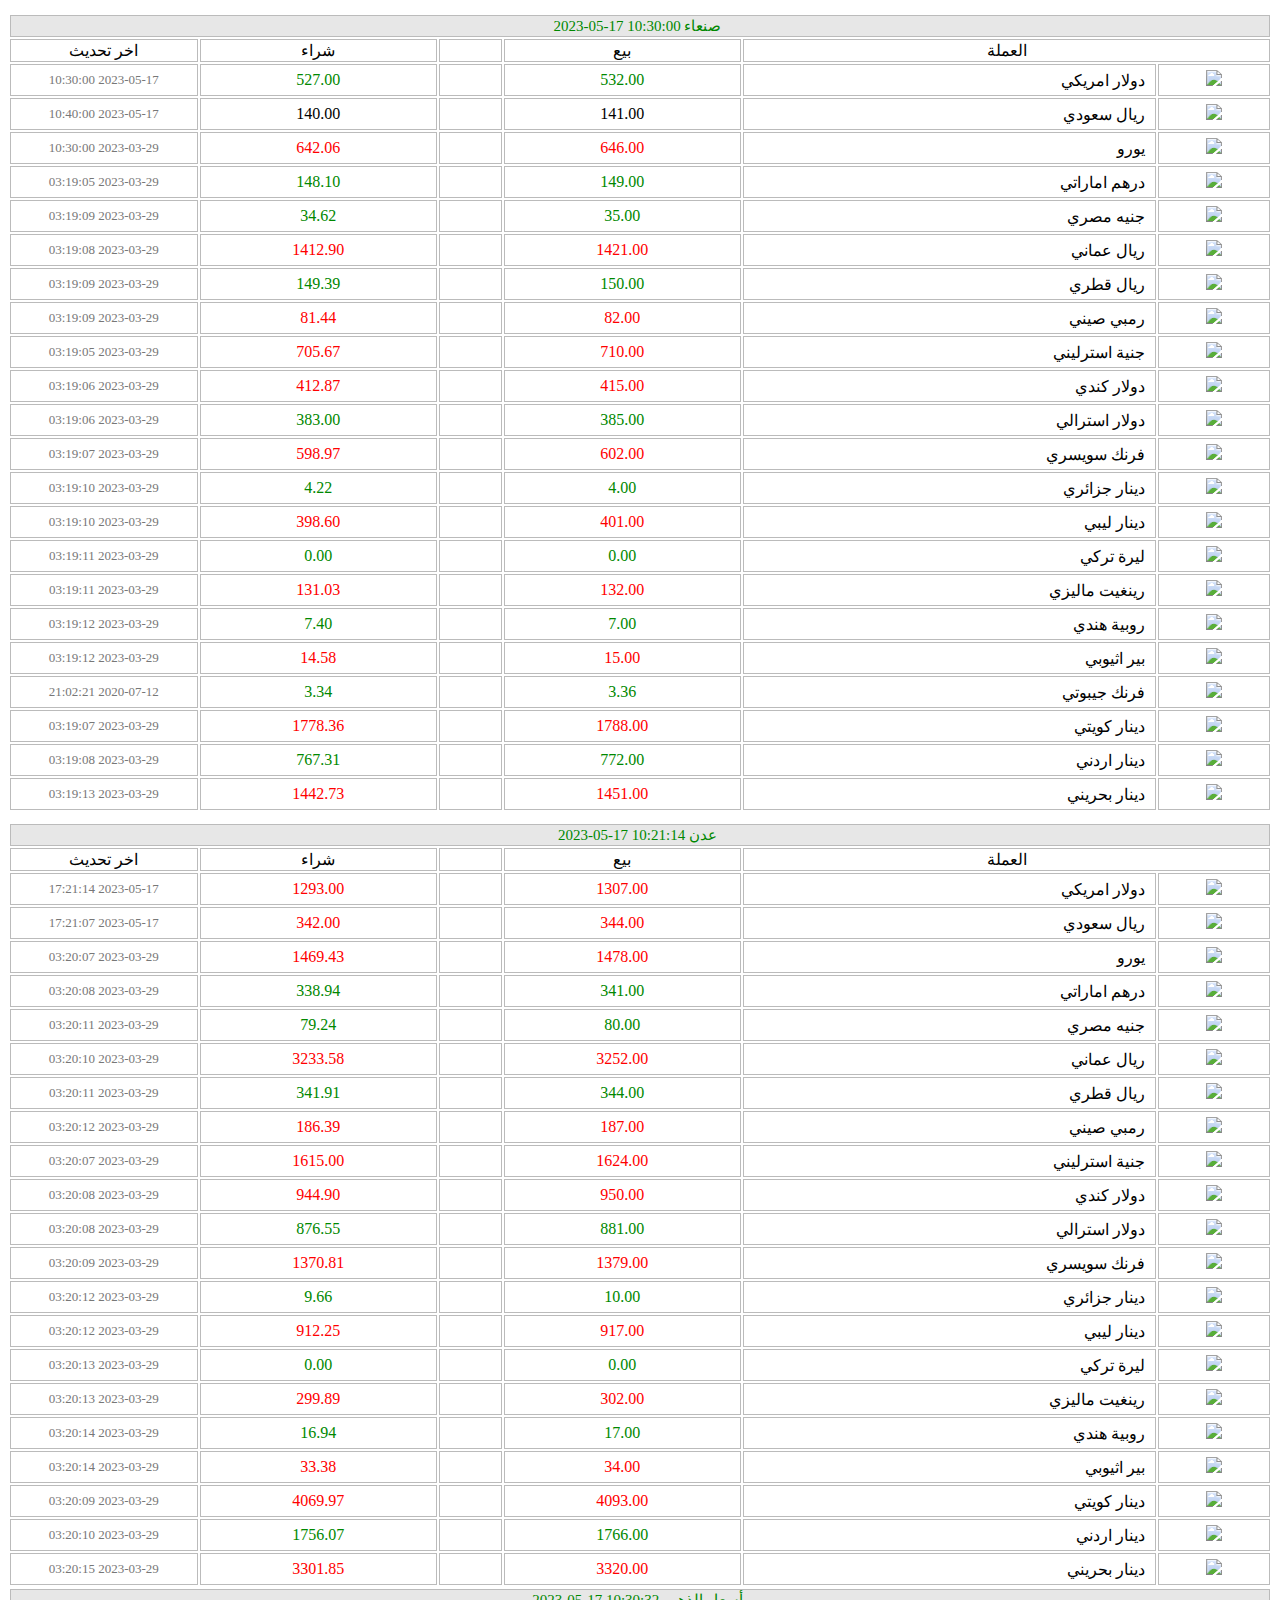
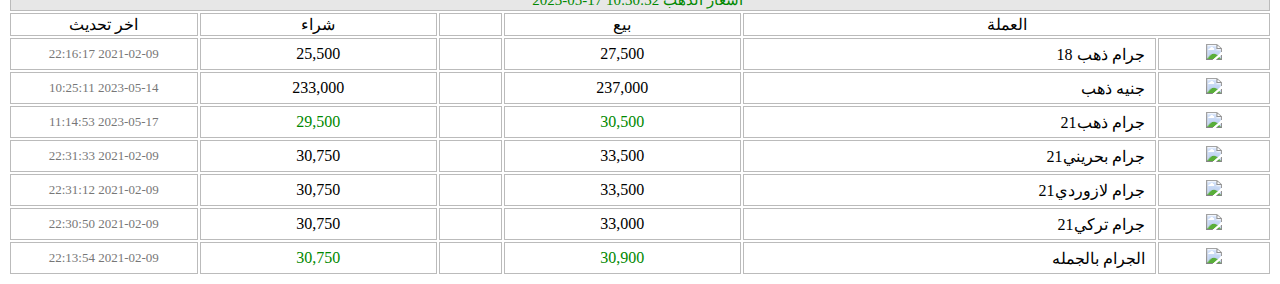
==== index.html @ eac256cf "Update index.html" ====
<!DOCTYPE html>
<html dir="rtl" lang="en">
<head>
<meta charset="utf-8">
<meta http-equiv="X-UA-Compatible" content="IE=edge">
<meta name="viewport" content="width=device-width, initial-scale=1, maximum-scale=1, user-scalable=no" />
<meta http-equiv="refresh" content="20"/>
<meta property="og:type" content="website">
<meta property="fb:pages" content="2308387729186739" />
<meta property="fb:admins" content="1000235079" />
<meta name="google-site-verification" content="MgWUzsyT2wWLNcoDXkU7dBllIY5cSXAJ5iRpqOU_Tbo" />

<link rel="icon" href="favicon.png" type="image/png">

<link rel="stylesheet" href="https://www.2dec.net/system/styles/default1/css/fonts.css?v1">

<link rel="stylesheet" href="https://www.2dec.net/system/styles/default1/css/font-awesome.min.css?v1">

<link rel="stylesheet" href="https://www.2dec.net/system/styles/default1/css/bootstrap.min.css?v1">

<link rel="stylesheet" href="https://www.2dec.net/system/styles/default1/css/fontawesome-stars-o.min.css?v1">

<link rel="stylesheet" href="https://www.2dec.net/system/styles/default1/css/style.css?v3">

<link rel="stylesheet" href="https://www.2dec.net/system/styles/default1/css/responsive-style.css?v1">

<link rel="stylesheet" href="https://www.2dec.net/system/styles/default1/css/colors/theme-color-1.css?v1" id="changeColorScheme">

<link rel="stylesheet" href="https://www.2dec.net/system/styles/default1/css/font-awesome-rtl.css?v1">
<link rel="stylesheet" href="https://www.2dec.net/system/styles/default1/css/bootstrap-rtl.min.css?v1">
<link rel="stylesheet" href="https://www.2dec.net/system/styles/default1/css/rtl-style.css?v1">

<link rel="stylesheet" href="https://www.2dec.net/system/styles/default1/css/custom.css?v1">
<link rel="stylesheet" href="https://www.2dec.net/system/styles/default1/css/dark-mode.css?v2">

<script src="https://www.2dec.net/system/styles/default1/js/jquery-3.2.1.min.js?v1"></script>
<script src="https://www.2dec.net/system/styles/default1/js/images-grid.js?v1"></script>

<!--[if lt IE 9]>
        <script src="https://oss.maxcdn.com/libs/html5shiv/3.7.0/html5shiv.js"></script>
        <script src="https://oss.maxcdn.com/libs/respond.js/1.4.2/respond.min.js"></script>
    <![endif]-->

<script async src="https://www.googletagmanager.com/gtag/js?id=UA-117325412-1"></script>
<script>
	  window.dataLayer = window.dataLayer || [];
	  function gtag(){dataLayer.push(arguments);}
	  gtag('js', new Date());
	  gtag('config', 'UA-117325412-1');
	</script>
</head>
<body>

<div class="wrapper">

<div id="loadrefresh">

<div class="main-content--section pbottom--30">
<div class="container">
<div class="row">

<div class="main--content col-md-8 col-sm-7" data-sticky-content="true">
<div class="sticky-content-inner">
<div class="box clearfix" style="margin-bottom: 10px;margin-top: 13px;">
<table class="table-rate">
<tbody>
<tr>
<td style="border: 1px solid #bbb;width: 100%; text-align:center;font-size: 15px;color:#008800;background-color:#E7E7E7;" colspan="6" class="td-rate">
<i class="icon fa fa-bullseye blink_me" style="padding-left: 5px;"></i>
صنعاء
<span class="datemenu" dir="rtl">10:30:00 2023-05-17</span>
</td>
</tr>
<tr>
<td style="border: 1px solid #bbb;width: 42%; text-align:center;vertical-align: middle;" colspan="2">العملة</td>
<td style="border: 1px solid #bbb;width: 19%; text-align:center;vertical-align: middle;">بيع</td>
<td style="border: 1px solid #bbb;width: 5%;">&nbsp;</td>
<td style="border: 1px solid #bbb;width: 19%; text-align:center;vertical-align: middle;">شراء</td>
<td style="border: 1px solid #bbb;width: 15%; text-align:center;vertical-align: middle;">اخر تحديث</td>
</tr>
<tr>
<td style="border: 1px solid #bbb;width: 9%; text-align:center;padding:5px;vertical-align: middle;"><img src="https://www.2dec.net/system/styles/default1/img/rate/usd.png" style="display: inline;" width="30" /></td>
<td style="border: 1px solid #bbb;width: 110px; text-align:right;padding:5px 10px;vertical-align: middle;">دولار امريكي</td>
<td style="border: 1px solid #bbb;width: 110px; text-align:center;vertical-align: middle;"><span style="color:#008800">532.00</span></td>
<td style="border: 1px solid #bbb;width: 110px; text-align:center;vertical-align: middle;"><i class="fa fa-caret-down" aria-hidden="true" style="font-size: 30px;color: #008800;"></i></td>
<td style="border: 1px solid #bbb;width: 110px; text-align:center;vertical-align: middle;"><span style="color:#008800">527.00</span></td>
<td style="border: 1px solid #bbb;width: 110px; text-align:center;vertical-align: middle; font-size:13px;color:#777;">2023-05-17 10:30:00</td>
</tr>
<tr>
<td style="border: 1px solid #bbb;width: 9%; text-align:center;padding:5px;vertical-align: middle;"><img src="https://www.2dec.net/system/styles/default1/img/rate/sar.png" style="display: inline;" width="30" /></td>
<td style="border: 1px solid #bbb;width: 110px; text-align:right;padding:5px 10px;vertical-align: middle;">ريال سعودي</td>
<td style="border: 1px solid #bbb;width: 110px; text-align:center;vertical-align: middle;"><span style>141.00</span></td>
<td style="border: 1px solid #bbb;width: 110px; text-align:center;vertical-align: middle;"><i class="fa fa-window-minimize" aria-hidden="true" style="font-size: 16px;color: #bfe7dc;"></i></td>
<td style="border: 1px solid #bbb;width: 110px; text-align:center;vertical-align: middle;"><span style>140.00</span></td>
<td style="border: 1px solid #bbb;width: 110px; text-align:center;vertical-align: middle; font-size:13px;color:#777;">2023-05-17 10:40:00</td>
</tr>
<tr>
<td style="border: 1px solid #bbb;width: 9%; text-align:center;padding:5px;vertical-align: middle;"><img src="https://www.2dec.net/system/styles/default1/img/rate/eur.png" style="display: inline;" width="30" /></td>
<td style="border: 1px solid #bbb;width: 110px; text-align:right;padding:5px 10px;vertical-align: middle;">يورو</td>
<td style="border: 1px solid #bbb;width: 110px; text-align:center;vertical-align: middle;"><span style="color:#ff0000">646.00</span></td>
<td style="border: 1px solid #bbb;width: 110px; text-align:center;vertical-align: middle;"><i class="fa fa-caret-up" aria-hidden="true" style="font-size: 30px;color: #ff0000;"></i></td>
<td style="border: 1px solid #bbb;width: 110px; text-align:center;vertical-align: middle;"><span style="color:#ff0000">642.06</span></td>
<td style="border: 1px solid #bbb;width: 110px; text-align:center;vertical-align: middle; font-size:13px;color:#777;">2023-03-29 10:30:00</td>
</tr>
<tr>
<td style="border: 1px solid #bbb;width: 9%; text-align:center;padding:5px;vertical-align: middle;"><img src="https://www.2dec.net/system/styles/default1/img/rate/aed.png" style="display: inline;" width="30" /></td>
<td style="border: 1px solid #bbb;width: 110px; text-align:right;padding:5px 10px;vertical-align: middle;">درهم اماراتي</td>
<td style="border: 1px solid #bbb;width: 110px; text-align:center;vertical-align: middle;"><span style="color:#008800">149.00</span></td>
<td style="border: 1px solid #bbb;width: 110px; text-align:center;vertical-align: middle;"><i class="fa fa-caret-down" aria-hidden="true" style="font-size: 30px;color: #008800;"></i></td>
<td style="border: 1px solid #bbb;width: 110px; text-align:center;vertical-align: middle;"><span style="color:#008800">148.10</span></td>
<td style="border: 1px solid #bbb;width: 110px; text-align:center;vertical-align: middle; font-size:13px;color:#777;">2023-03-29 03:19:05</td>
</tr>
<tr>
<td style="border: 1px solid #bbb;width: 9%; text-align:center;padding:5px;vertical-align: middle;"><img src="https://www.2dec.net/system/styles/default1/img/rate/egp.png" style="display: inline;" width="30" /></td>
<td style="border: 1px solid #bbb;width: 110px; text-align:right;padding:5px 10px;vertical-align: middle;">جنيه مصري</td>
<td style="border: 1px solid #bbb;width: 110px; text-align:center;vertical-align: middle;"><span style="color:#008800">35.00</span></td>
<td style="border: 1px solid #bbb;width: 110px; text-align:center;vertical-align: middle;"><i class="fa fa-caret-down" aria-hidden="true" style="font-size: 30px;color: #008800;"></i></td>
<td style="border: 1px solid #bbb;width: 110px; text-align:center;vertical-align: middle;"><span style="color:#008800">34.62</span></td>
<td style="border: 1px solid #bbb;width: 110px; text-align:center;vertical-align: middle; font-size:13px;color:#777;">2023-03-29 03:19:09</td>
</tr>
<tr>
<td style="border: 1px solid #bbb;width: 9%; text-align:center;padding:5px;vertical-align: middle;"><img src="https://www.2dec.net/system/styles/default1/img/rate/omr.png" style="display: inline;" width="30" /></td>
<td style="border: 1px solid #bbb;width: 110px; text-align:right;padding:5px 10px;vertical-align: middle;">ريال عماني</td>
<td style="border: 1px solid #bbb;width: 110px; text-align:center;vertical-align: middle;"><span style="color:#ff0000">1421.00</span></td>
<td style="border: 1px solid #bbb;width: 110px; text-align:center;vertical-align: middle;"><i class="fa fa-caret-up" aria-hidden="true" style="font-size: 30px;color: #ff0000;"></i></td>
<td style="border: 1px solid #bbb;width: 110px; text-align:center;vertical-align: middle;"><span style="color:#ff0000">1412.90</span></td>
<td style="border: 1px solid #bbb;width: 110px; text-align:center;vertical-align: middle; font-size:13px;color:#777;">2023-03-29 03:19:08</td>
</tr>
<tr>
<td style="border: 1px solid #bbb;width: 9%; text-align:center;padding:5px;vertical-align: middle;"><img src="https://www.2dec.net/system/styles/default1/img/rate/qar.png" style="display: inline;" width="30" /></td>
<td style="border: 1px solid #bbb;width: 110px; text-align:right;padding:5px 10px;vertical-align: middle;">ريال قطري</td>
<td style="border: 1px solid #bbb;width: 110px; text-align:center;vertical-align: middle;"><span style="color:#008800">150.00</span></td>
<td style="border: 1px solid #bbb;width: 110px; text-align:center;vertical-align: middle;"><i class="fa fa-caret-down" aria-hidden="true" style="font-size: 30px;color: #008800;"></i></td>
<td style="border: 1px solid #bbb;width: 110px; text-align:center;vertical-align: middle;"><span style="color:#008800">149.39</span></td>
<td style="border: 1px solid #bbb;width: 110px; text-align:center;vertical-align: middle; font-size:13px;color:#777;">2023-03-29 03:19:09</td>
</tr>
<tr>
<td style="border: 1px solid #bbb;width: 9%; text-align:center;padding:5px;vertical-align: middle;"><img src="https://www.2dec.net/system/styles/default1/img/rate/cny.png" style="display: inline;" width="30" /></td>
<td style="border: 1px solid #bbb;width: 110px; text-align:right;padding:5px 10px;vertical-align: middle;">رمبي صيني</td>
<td style="border: 1px solid #bbb;width: 110px; text-align:center;vertical-align: middle;"><span style="color:#ff0000">82.00</span></td>
<td style="border: 1px solid #bbb;width: 110px; text-align:center;vertical-align: middle;"><i class="fa fa-caret-up" aria-hidden="true" style="font-size: 30px;color: #ff0000;"></i></td>
<td style="border: 1px solid #bbb;width: 110px; text-align:center;vertical-align: middle;"><span style="color:#ff0000">81.44</span></td>
<td style="border: 1px solid #bbb;width: 110px; text-align:center;vertical-align: middle; font-size:13px;color:#777;">2023-03-29 03:19:09</td>
</tr>
<tr>
<td style="border: 1px solid #bbb;width: 9%; text-align:center;padding:5px;vertical-align: middle;"><img src="https://www.2dec.net/system/styles/default1/img/rate/gbp.png" style="display: inline;" width="30" /></td>
<td style="border: 1px solid #bbb;width: 110px; text-align:right;padding:5px 10px;vertical-align: middle;">جنية استرليني</td>
<td style="border: 1px solid #bbb;width: 110px; text-align:center;vertical-align: middle;"><span style="color:#ff0000">710.00</span></td>
<td style="border: 1px solid #bbb;width: 110px; text-align:center;vertical-align: middle;"><i class="fa fa-caret-up" aria-hidden="true" style="font-size: 30px;color: #ff0000;"></i></td>
<td style="border: 1px solid #bbb;width: 110px; text-align:center;vertical-align: middle;"><span style="color:#ff0000">705.67</span></td>
<td style="border: 1px solid #bbb;width: 110px; text-align:center;vertical-align: middle; font-size:13px;color:#777;">2023-03-29 03:19:05</td>
</tr>
<tr>
<td style="border: 1px solid #bbb;width: 9%; text-align:center;padding:5px;vertical-align: middle;"><img src="https://www.2dec.net/system/styles/default1/img/rate/usd.png" style="display: inline;" width="30" /></td>
<td style="border: 1px solid #bbb;width: 110px; text-align:right;padding:5px 10px;vertical-align: middle;">دولار كندي</td>
<td style="border: 1px solid #bbb;width: 110px; text-align:center;vertical-align: middle;"><span style="color:#ff0000">415.00</span></td>
<td style="border: 1px solid #bbb;width: 110px; text-align:center;vertical-align: middle;"><i class="fa fa-caret-up" aria-hidden="true" style="font-size: 30px;color: #ff0000;"></i></td>
<td style="border: 1px solid #bbb;width: 110px; text-align:center;vertical-align: middle;"><span style="color:#ff0000">412.87</span></td>
<td style="border: 1px solid #bbb;width: 110px; text-align:center;vertical-align: middle; font-size:13px;color:#777;">2023-03-29 03:19:06</td>
</tr>
<tr>
<td style="border: 1px solid #bbb;width: 9%; text-align:center;padding:5px;vertical-align: middle;"><img src="https://www.2dec.net/system/styles/default1/img/rate/aud.png" style="display: inline;" width="30" /></td>
<td style="border: 1px solid #bbb;width: 110px; text-align:right;padding:5px 10px;vertical-align: middle;">دولار استرالي</td>
<td style="border: 1px solid #bbb;width: 110px; text-align:center;vertical-align: middle;"><span style="color:#008800">385.00</span></td>
<td style="border: 1px solid #bbb;width: 110px; text-align:center;vertical-align: middle;"><i class="fa fa-caret-down" aria-hidden="true" style="font-size: 30px;color: #008800;"></i></td>
<td style="border: 1px solid #bbb;width: 110px; text-align:center;vertical-align: middle;"><span style="color:#008800">383.00</span></td>
<td style="border: 1px solid #bbb;width: 110px; text-align:center;vertical-align: middle; font-size:13px;color:#777;">2023-03-29 03:19:06</td>
</tr>
<tr>
<td style="border: 1px solid #bbb;width: 9%; text-align:center;padding:5px;vertical-align: middle;"><img src="https://www.2dec.net/system/styles/default1/img/rate/chf.png" style="display: inline;" width="30" /></td>
<td style="border: 1px solid #bbb;width: 110px; text-align:right;padding:5px 10px;vertical-align: middle;">فرنك سويسري</td>
<td style="border: 1px solid #bbb;width: 110px; text-align:center;vertical-align: middle;"><span style="color:#ff0000">602.00</span></td>
<td style="border: 1px solid #bbb;width: 110px; text-align:center;vertical-align: middle;"><i class="fa fa-caret-up" aria-hidden="true" style="font-size: 30px;color: #ff0000;"></i></td>
<td style="border: 1px solid #bbb;width: 110px; text-align:center;vertical-align: middle;"><span style="color:#ff0000">598.97</span></td>
<td style="border: 1px solid #bbb;width: 110px; text-align:center;vertical-align: middle; font-size:13px;color:#777;">2023-03-29 03:19:07</td>
</tr>
<tr>
<td style="border: 1px solid #bbb;width: 9%; text-align:center;padding:5px;vertical-align: middle;"><img src="https://www.2dec.net/system/styles/default1/img/rate/dzd.png" style="display: inline;" width="30" /></td>
<td style="border: 1px solid #bbb;width: 110px; text-align:right;padding:5px 10px;vertical-align: middle;">دينار جزائري</td>
<td style="border: 1px solid #bbb;width: 110px; text-align:center;vertical-align: middle;"><span style="color:#008800">4.00</span></td>
<td style="border: 1px solid #bbb;width: 110px; text-align:center;vertical-align: middle;"><i class="fa fa-caret-down" aria-hidden="true" style="font-size: 30px;color: #008800;"></i></td>
<td style="border: 1px solid #bbb;width: 110px; text-align:center;vertical-align: middle;"><span style="color:#008800">4.22</span></td>
<td style="border: 1px solid #bbb;width: 110px; text-align:center;vertical-align: middle; font-size:13px;color:#777;">2023-03-29 03:19:10</td>
</tr>
<tr>
<td style="border: 1px solid #bbb;width: 9%; text-align:center;padding:5px;vertical-align: middle;"><img src="https://www.2dec.net/system/styles/default1/img/rate/lyd.png" style="display: inline;" width="30" /></td>
<td style="border: 1px solid #bbb;width: 110px; text-align:right;padding:5px 10px;vertical-align: middle;">دينار ليبي</td>
<td style="border: 1px solid #bbb;width: 110px; text-align:center;vertical-align: middle;"><span style="color:#ff0000">401.00</span></td>
<td style="border: 1px solid #bbb;width: 110px; text-align:center;vertical-align: middle;"><i class="fa fa-caret-up" aria-hidden="true" style="font-size: 30px;color: #ff0000;"></i></td>
<td style="border: 1px solid #bbb;width: 110px; text-align:center;vertical-align: middle;"><span style="color:#ff0000">398.60</span></td>
<td style="border: 1px solid #bbb;width: 110px; text-align:center;vertical-align: middle; font-size:13px;color:#777;">2023-03-29 03:19:10</td>
</tr>
<tr>
<td style="border: 1px solid #bbb;width: 9%; text-align:center;padding:5px;vertical-align: middle;"><img src="https://www.2dec.net/system/styles/default1/img/rate/ttry.png" style="display: inline;" width="30" /></td>
<td style="border: 1px solid #bbb;width: 110px; text-align:right;padding:5px 10px;vertical-align: middle;">ليرة تركي</td>
<td style="border: 1px solid #bbb;width: 110px; text-align:center;vertical-align: middle;"><span style="color:#008800">0.00</span></td>
<td style="border: 1px solid #bbb;width: 110px; text-align:center;vertical-align: middle;"><i class="fa fa-caret-down" aria-hidden="true" style="font-size: 30px;color: #008800;"></i></td>
<td style="border: 1px solid #bbb;width: 110px; text-align:center;vertical-align: middle;"><span style="color:#008800">0.00</span></td>
<td style="border: 1px solid #bbb;width: 110px; text-align:center;vertical-align: middle; font-size:13px;color:#777;">2023-03-29 03:19:11</td>
</tr>
<tr>
<td style="border: 1px solid #bbb;width: 9%; text-align:center;padding:5px;vertical-align: middle;"><img src="https://www.2dec.net/system/styles/default1/img/rate/myr.png" style="display: inline;" width="30" /></td>
<td style="border: 1px solid #bbb;width: 110px; text-align:right;padding:5px 10px;vertical-align: middle;">رينغيت ماليزي</td>
<td style="border: 1px solid #bbb;width: 110px; text-align:center;vertical-align: middle;"><span style="color:#ff0000">132.00</span></td>
<td style="border: 1px solid #bbb;width: 110px; text-align:center;vertical-align: middle;"><i class="fa fa-caret-up" aria-hidden="true" style="font-size: 30px;color: #ff0000;"></i></td>
<td style="border: 1px solid #bbb;width: 110px; text-align:center;vertical-align: middle;"><span style="color:#ff0000">131.03</span></td>
<td style="border: 1px solid #bbb;width: 110px; text-align:center;vertical-align: middle; font-size:13px;color:#777;">2023-03-29 03:19:11</td>
</tr>
<tr>
<td style="border: 1px solid #bbb;width: 9%; text-align:center;padding:5px;vertical-align: middle;"><img src="https://www.2dec.net/system/styles/default1/img/rate/inr.png" style="display: inline;" width="30" /></td>
<td style="border: 1px solid #bbb;width: 110px; text-align:right;padding:5px 10px;vertical-align: middle;">روبية هندي</td>
<td style="border: 1px solid #bbb;width: 110px; text-align:center;vertical-align: middle;"><span style="color:#008800">7.00</span></td>
<td style="border: 1px solid #bbb;width: 110px; text-align:center;vertical-align: middle;"><i class="fa fa-caret-down" aria-hidden="true" style="font-size: 30px;color: #008800;"></i></td>
<td style="border: 1px solid #bbb;width: 110px; text-align:center;vertical-align: middle;"><span style="color:#008800">7.40</span></td>
<td style="border: 1px solid #bbb;width: 110px; text-align:center;vertical-align: middle; font-size:13px;color:#777;">2023-03-29 03:19:12</td>
</tr>
<tr>
<td style="border: 1px solid #bbb;width: 9%; text-align:center;padding:5px;vertical-align: middle;"><img src="https://www.2dec.net/system/styles/default1/img/rate/etb.png" style="display: inline;" width="30" /></td>
<td style="border: 1px solid #bbb;width: 110px; text-align:right;padding:5px 10px;vertical-align: middle;">بير اثيوبي</td>
<td style="border: 1px solid #bbb;width: 110px; text-align:center;vertical-align: middle;"><span style="color:#ff0000">15.00</span></td>
<td style="border: 1px solid #bbb;width: 110px; text-align:center;vertical-align: middle;"><i class="fa fa-caret-up" aria-hidden="true" style="font-size: 30px;color: #ff0000;"></i></td>
<td style="border: 1px solid #bbb;width: 110px; text-align:center;vertical-align: middle;"><span style="color:#ff0000">14.58</span></td>
<td style="border: 1px solid #bbb;width: 110px; text-align:center;vertical-align: middle; font-size:13px;color:#777;">2023-03-29 03:19:12</td>
</tr>
<tr>
<td style="border: 1px solid #bbb;width: 9%; text-align:center;padding:5px;vertical-align: middle;"><img src="https://www.2dec.net/system/styles/default1/img/rate/djf.png" style="display: inline;" width="30" /></td>
<td style="border: 1px solid #bbb;width: 110px; text-align:right;padding:5px 10px;vertical-align: middle;">فرنك جيبوتي</td>
<td style="border: 1px solid #bbb;width: 110px; text-align:center;vertical-align: middle;"><span style="color:#008800">3.36</span></td>
<td style="border: 1px solid #bbb;width: 110px; text-align:center;vertical-align: middle;"><i class="fa fa-caret-down" aria-hidden="true" style="font-size: 30px;color: #008800;"></i></td>
<td style="border: 1px solid #bbb;width: 110px; text-align:center;vertical-align: middle;"><span style="color:#008800">3.34</span></td>
<td style="border: 1px solid #bbb;width: 110px; text-align:center;vertical-align: middle; font-size:13px;color:#777;">2020-07-12 21:02:21</td>
</tr>
<tr>
<td style="border: 1px solid #bbb;width: 9%; text-align:center;padding:5px;vertical-align: middle;"><img src="https://www.2dec.net/system/styles/default1/img/rate/kwd.png" style="display: inline;" width="30" /></td>
<td style="border: 1px solid #bbb;width: 110px; text-align:right;padding:5px 10px;vertical-align: middle;">دينار كويتي</td>
<td style="border: 1px solid #bbb;width: 110px; text-align:center;vertical-align: middle;"><span style="color:#ff0000">1788.00</span></td>
<td style="border: 1px solid #bbb;width: 110px; text-align:center;vertical-align: middle;"><i class="fa fa-caret-up" aria-hidden="true" style="font-size: 30px;color: #ff0000;"></i></td>
<td style="border: 1px solid #bbb;width: 110px; text-align:center;vertical-align: middle;"><span style="color:#ff0000">1778.36</span></td>
<td style="border: 1px solid #bbb;width: 110px; text-align:center;vertical-align: middle; font-size:13px;color:#777;">2023-03-29 03:19:07</td>
</tr>
<tr>
<td style="border: 1px solid #bbb;width: 9%; text-align:center;padding:5px;vertical-align: middle;"><img src="https://www.2dec.net/system/styles/default1/img/rate/jod.png" style="display: inline;" width="30" /></td>
<td style="border: 1px solid #bbb;width: 110px; text-align:right;padding:5px 10px;vertical-align: middle;">دينار اردني</td>
<td style="border: 1px solid #bbb;width: 110px; text-align:center;vertical-align: middle;"><span style="color:#008800">772.00</span></td>
<td style="border: 1px solid #bbb;width: 110px; text-align:center;vertical-align: middle;"><i class="fa fa-caret-down" aria-hidden="true" style="font-size: 30px;color: #008800;"></i></td>
<td style="border: 1px solid #bbb;width: 110px; text-align:center;vertical-align: middle;"><span style="color:#008800">767.31</span></td>
<td style="border: 1px solid #bbb;width: 110px; text-align:center;vertical-align: middle; font-size:13px;color:#777;">2023-03-29 03:19:08</td>
</tr>
<tr>
<td style="border: 1px solid #bbb;width: 9%; text-align:center;padding:5px;vertical-align: middle;"><img src="https://www.2dec.net/system/styles/default1/img/rate/bhd.png" style="display: inline;" width="30" /></td>
<td style="border: 1px solid #bbb;width: 110px; text-align:right;padding:5px 10px;vertical-align: middle;">دينار بحريني</td>
<td style="border: 1px solid #bbb;width: 110px; text-align:center;vertical-align: middle;"><span style="color:#ff0000">1451.00</span></td>
<td style="border: 1px solid #bbb;width: 110px; text-align:center;vertical-align: middle;"><i class="fa fa-caret-up" aria-hidden="true" style="font-size: 30px;color: #ff0000;"></i></td>
<td style="border: 1px solid #bbb;width: 110px; text-align:center;vertical-align: middle;"><span style="color:#ff0000">1442.73</span></td>
<td style="border: 1px solid #bbb;width: 110px; text-align:center;vertical-align: middle; font-size:13px;color:#777;">2023-03-29 03:19:13</td>
</tr>
</tbody>
</table>
</div>
<div class="box innerNews clearfix">
<table class="table-rate">
<tbody>
<tr>
<td style="border: 1px solid #bbb;width: 100%; text-align:center;font-size: 15px;color:#008800;background-color:#E7E7E7;" colspan="6" class="td-rate">
<i class="icon fa fa-bullseye blink_me" style="padding-left: 5px;"></i>
عدن
<span class="datemenu" dir="rtl">10:21:14 2023-05-17</span>
</td>
</tr>
<tr>
<td style="border: 1px solid #bbb;width: 42%; text-align:center;vertical-align: middle;" colspan="2">العملة</td>
<td style="border: 1px solid #bbb;width: 19%; text-align:center;vertical-align: middle;">بيع</td>
<td style="border: 1px solid #bbb;width: 5%;">&nbsp;</td>
<td style="border: 1px solid #bbb;width: 19%; text-align:center;vertical-align: middle;">شراء</td>
<td style="border: 1px solid #bbb;width: 15%; text-align:center;vertical-align: middle;">اخر تحديث</td>
</tr>
<tr>
<td style="border: 1px solid #bbb;width: 9%; text-align:center;padding:5px;vertical-align: middle;"><img src="https://www.2dec.net/system/styles/default1/img/rate/usd.png" style="display: inline;" width="30" /></td>
<td style="border: 1px solid #bbb;width: 110px; text-align:right;padding:5px 10px;vertical-align: middle;">دولار امريكي</td>
<td style="border: 1px solid #bbb;width: 110px; text-align:center;vertical-align: middle;"><span style="color:#ff0000">1307.00</span></td>
<td style="border: 1px solid #bbb;width: 110px; text-align:center;vertical-align: middle;"><i class="fa fa-caret-up" aria-hidden="true" style="font-size: 30px;color: #ff0000;"></i></td>
<td style="border: 1px solid #bbb;width: 110px; text-align:center;vertical-align: middle;"><span style="color:#ff0000">1293.00</span></td>
<td style="border: 1px solid #bbb;width: 110px; text-align:center;vertical-align: middle; font-size:13px;color:#777;">2023-05-17 17:21:14</td>
</tr>
<tr>
<td style="border: 1px solid #bbb;width: 9%; text-align:center;padding:5px;vertical-align: middle;"><img src="https://www.2dec.net/system/styles/default1/img/rate/sar.png" style="display: inline;" width="30" /></td>
<td style="border: 1px solid #bbb;width: 110px; text-align:right;padding:5px 10px;vertical-align: middle;">ريال سعودي</td>
<td style="border: 1px solid #bbb;width: 110px; text-align:center;vertical-align: middle;"><span style="color:#ff0000">344.00</span></td>
<td style="border: 1px solid #bbb;width: 110px; text-align:center;vertical-align: middle;"><i class="fa fa-caret-up" aria-hidden="true" style="font-size: 30px;color: #ff0000;"></i></td>
<td style="border: 1px solid #bbb;width: 110px; text-align:center;vertical-align: middle;"><span style="color:#ff0000">342.00</span></td>
<td style="border: 1px solid #bbb;width: 110px; text-align:center;vertical-align: middle; font-size:13px;color:#777;">2023-05-17 17:21:07</td>
</tr>
<tr>
<td style="border: 1px solid #bbb;width: 9%; text-align:center;padding:5px;vertical-align: middle;"><img src="https://www.2dec.net/system/styles/default1/img/rate/eur.png" style="display: inline;" width="30" /></td>
<td style="border: 1px solid #bbb;width: 110px; text-align:right;padding:5px 10px;vertical-align: middle;">يورو</td>
<td style="border: 1px solid #bbb;width: 110px; text-align:center;vertical-align: middle;"><span style="color:#ff0000">1478.00</span></td>
<td style="border: 1px solid #bbb;width: 110px; text-align:center;vertical-align: middle;"><i class="fa fa-caret-up" aria-hidden="true" style="font-size: 30px;color: #ff0000;"></i></td>
<td style="border: 1px solid #bbb;width: 110px; text-align:center;vertical-align: middle;"><span style="color:#ff0000">1469.43</span></td>
<td style="border: 1px solid #bbb;width: 110px; text-align:center;vertical-align: middle; font-size:13px;color:#777;">2023-03-29 03:20:07</td>
</tr>
<tr>
<td style="border: 1px solid #bbb;width: 9%; text-align:center;padding:5px;vertical-align: middle;"><img src="https://www.2dec.net/system/styles/default1/img/rate/aed.png" style="display: inline;" width="30" /></td>
<td style="border: 1px solid #bbb;width: 110px; text-align:right;padding:5px 10px;vertical-align: middle;">درهم اماراتي</td>
<td style="border: 1px solid #bbb;width: 110px; text-align:center;vertical-align: middle;"><span style="color:#008800">341.00</span></td>
<td style="border: 1px solid #bbb;width: 110px; text-align:center;vertical-align: middle;"><i class="fa fa-caret-down" aria-hidden="true" style="font-size: 30px;color: #008800;"></i></td>
<td style="border: 1px solid #bbb;width: 110px; text-align:center;vertical-align: middle;"><span style="color:#008800">338.94</span></td>
<td style="border: 1px solid #bbb;width: 110px; text-align:center;vertical-align: middle; font-size:13px;color:#777;">2023-03-29 03:20:08</td>
</tr>
<tr>
<td style="border: 1px solid #bbb;width: 9%; text-align:center;padding:5px;vertical-align: middle;"><img src="https://www.2dec.net/system/styles/default1/img/rate/egp.png" style="display: inline;" width="30" /></td>
<td style="border: 1px solid #bbb;width: 110px; text-align:right;padding:5px 10px;vertical-align: middle;">جنيه مصري</td>
<td style="border: 1px solid #bbb;width: 110px; text-align:center;vertical-align: middle;"><span style="color:#008800">80.00</span></td>
<td style="border: 1px solid #bbb;width: 110px; text-align:center;vertical-align: middle;"><i class="fa fa-caret-down" aria-hidden="true" style="font-size: 30px;color: #008800;"></i></td>
<td style="border: 1px solid #bbb;width: 110px; text-align:center;vertical-align: middle;"><span style="color:#008800">79.24</span></td>
<td style="border: 1px solid #bbb;width: 110px; text-align:center;vertical-align: middle; font-size:13px;color:#777;">2023-03-29 03:20:11</td>
</tr>
<tr>
<td style="border: 1px solid #bbb;width: 9%; text-align:center;padding:5px;vertical-align: middle;"><img src="https://www.2dec.net/system/styles/default1/img/rate/omr.png" style="display: inline;" width="30" /></td>
<td style="border: 1px solid #bbb;width: 110px; text-align:right;padding:5px 10px;vertical-align: middle;">ريال عماني</td>
<td style="border: 1px solid #bbb;width: 110px; text-align:center;vertical-align: middle;"><span style="color:#ff0000">3252.00</span></td>
<td style="border: 1px solid #bbb;width: 110px; text-align:center;vertical-align: middle;"><i class="fa fa-caret-up" aria-hidden="true" style="font-size: 30px;color: #ff0000;"></i></td>
<td style="border: 1px solid #bbb;width: 110px; text-align:center;vertical-align: middle;"><span style="color:#ff0000">3233.58</span></td>
<td style="border: 1px solid #bbb;width: 110px; text-align:center;vertical-align: middle; font-size:13px;color:#777;">2023-03-29 03:20:10</td>
</tr>
<tr>
<td style="border: 1px solid #bbb;width: 9%; text-align:center;padding:5px;vertical-align: middle;"><img src="https://www.2dec.net/system/styles/default1/img/rate/qar.png" style="display: inline;" width="30" /></td>
<td style="border: 1px solid #bbb;width: 110px; text-align:right;padding:5px 10px;vertical-align: middle;">ريال قطري</td>
<td style="border: 1px solid #bbb;width: 110px; text-align:center;vertical-align: middle;"><span style="color:#008800">344.00</span></td>
<td style="border: 1px solid #bbb;width: 110px; text-align:center;vertical-align: middle;"><i class="fa fa-caret-down" aria-hidden="true" style="font-size: 30px;color: #008800;"></i></td>
<td style="border: 1px solid #bbb;width: 110px; text-align:center;vertical-align: middle;"><span style="color:#008800">341.91</span></td>
<td style="border: 1px solid #bbb;width: 110px; text-align:center;vertical-align: middle; font-size:13px;color:#777;">2023-03-29 03:20:11</td>
</tr>
<tr>
<td style="border: 1px solid #bbb;width: 9%; text-align:center;padding:5px;vertical-align: middle;"><img src="https://www.2dec.net/system/styles/default1/img/rate/cny.png" style="display: inline;" width="30" /></td>
<td style="border: 1px solid #bbb;width: 110px; text-align:right;padding:5px 10px;vertical-align: middle;">رمبي صيني</td>
<td style="border: 1px solid #bbb;width: 110px; text-align:center;vertical-align: middle;"><span style="color:#ff0000">187.00</span></td>
<td style="border: 1px solid #bbb;width: 110px; text-align:center;vertical-align: middle;"><i class="fa fa-caret-up" aria-hidden="true" style="font-size: 30px;color: #ff0000;"></i></td>
<td style="border: 1px solid #bbb;width: 110px; text-align:center;vertical-align: middle;"><span style="color:#ff0000">186.39</span></td>
<td style="border: 1px solid #bbb;width: 110px; text-align:center;vertical-align: middle; font-size:13px;color:#777;">2023-03-29 03:20:12</td>
</tr>
<tr>
<td style="border: 1px solid #bbb;width: 9%; text-align:center;padding:5px;vertical-align: middle;"><img src="https://www.2dec.net/system/styles/default1/img/rate/gbp.png" style="display: inline;" width="30" /></td>
<td style="border: 1px solid #bbb;width: 110px; text-align:right;padding:5px 10px;vertical-align: middle;">جنية استرليني</td>
<td style="border: 1px solid #bbb;width: 110px; text-align:center;vertical-align: middle;"><span style="color:#ff0000">1624.00</span></td>
<td style="border: 1px solid #bbb;width: 110px; text-align:center;vertical-align: middle;"><i class="fa fa-caret-up" aria-hidden="true" style="font-size: 30px;color: #ff0000;"></i></td>
<td style="border: 1px solid #bbb;width: 110px; text-align:center;vertical-align: middle;"><span style="color:#ff0000">1615.00</span></td>
<td style="border: 1px solid #bbb;width: 110px; text-align:center;vertical-align: middle; font-size:13px;color:#777;">2023-03-29 03:20:07</td>
</tr>
<tr>
<td style="border: 1px solid #bbb;width: 9%; text-align:center;padding:5px;vertical-align: middle;"><img src="https://www.2dec.net/system/styles/default1/img/rate/usd.png" style="display: inline;" width="30" /></td>
<td style="border: 1px solid #bbb;width: 110px; text-align:right;padding:5px 10px;vertical-align: middle;">دولار كندي</td>
<td style="border: 1px solid #bbb;width: 110px; text-align:center;vertical-align: middle;"><span style="color:#ff0000">950.00</span></td>
<td style="border: 1px solid #bbb;width: 110px; text-align:center;vertical-align: middle;"><i class="fa fa-caret-up" aria-hidden="true" style="font-size: 30px;color: #ff0000;"></i></td>
<td style="border: 1px solid #bbb;width: 110px; text-align:center;vertical-align: middle;"><span style="color:#ff0000">944.90</span></td>
<td style="border: 1px solid #bbb;width: 110px; text-align:center;vertical-align: middle; font-size:13px;color:#777;">2023-03-29 03:20:08</td>
</tr>
<tr>
<td style="border: 1px solid #bbb;width: 9%; text-align:center;padding:5px;vertical-align: middle;"><img src="https://www.2dec.net/system/styles/default1/img/rate/aud.png" style="display: inline;" width="30" /></td>
<td style="border: 1px solid #bbb;width: 110px; text-align:right;padding:5px 10px;vertical-align: middle;">دولار استرالي</td>
<td style="border: 1px solid #bbb;width: 110px; text-align:center;vertical-align: middle;"><span style="color:#008800">881.00</span></td>
<td style="border: 1px solid #bbb;width: 110px; text-align:center;vertical-align: middle;"><i class="fa fa-caret-down" aria-hidden="true" style="font-size: 30px;color: #008800;"></i></td>
<td style="border: 1px solid #bbb;width: 110px; text-align:center;vertical-align: middle;"><span style="color:#008800">876.55</span></td>
<td style="border: 1px solid #bbb;width: 110px; text-align:center;vertical-align: middle; font-size:13px;color:#777;">2023-03-29 03:20:08</td>
</tr>
<tr>
<td style="border: 1px solid #bbb;width: 9%; text-align:center;padding:5px;vertical-align: middle;"><img src="https://www.2dec.net/system/styles/default1/img/rate/chf.png" style="display: inline;" width="30" /></td>
<td style="border: 1px solid #bbb;width: 110px; text-align:right;padding:5px 10px;vertical-align: middle;">فرنك سويسري</td>
<td style="border: 1px solid #bbb;width: 110px; text-align:center;vertical-align: middle;"><span style="color:#ff0000">1379.00</span></td>
<td style="border: 1px solid #bbb;width: 110px; text-align:center;vertical-align: middle;"><i class="fa fa-caret-up" aria-hidden="true" style="font-size: 30px;color: #ff0000;"></i></td>
<td style="border: 1px solid #bbb;width: 110px; text-align:center;vertical-align: middle;"><span style="color:#ff0000">1370.81</span></td>
<td style="border: 1px solid #bbb;width: 110px; text-align:center;vertical-align: middle; font-size:13px;color:#777;">2023-03-29 03:20:09</td>
</tr>
<tr>
<td style="border: 1px solid #bbb;width: 9%; text-align:center;padding:5px;vertical-align: middle;"><img src="https://www.2dec.net/system/styles/default1/img/rate/dzd.png" style="display: inline;" width="30" /></td>
<td style="border: 1px solid #bbb;width: 110px; text-align:right;padding:5px 10px;vertical-align: middle;">دينار جزائري</td>
<td style="border: 1px solid #bbb;width: 110px; text-align:center;vertical-align: middle;"><span style="color:#008800">10.00</span></td>
<td style="border: 1px solid #bbb;width: 110px; text-align:center;vertical-align: middle;"><i class="fa fa-caret-down" aria-hidden="true" style="font-size: 30px;color: #008800;"></i></td>
<td style="border: 1px solid #bbb;width: 110px; text-align:center;vertical-align: middle;"><span style="color:#008800">9.66</span></td>
<td style="border: 1px solid #bbb;width: 110px; text-align:center;vertical-align: middle; font-size:13px;color:#777;">2023-03-29 03:20:12</td>
</tr>
<tr>
<td style="border: 1px solid #bbb;width: 9%; text-align:center;padding:5px;vertical-align: middle;"><img src="https://www.2dec.net/system/styles/default1/img/rate/lyd.png" style="display: inline;" width="30" /></td>
<td style="border: 1px solid #bbb;width: 110px; text-align:right;padding:5px 10px;vertical-align: middle;">دينار ليبي</td>
<td style="border: 1px solid #bbb;width: 110px; text-align:center;vertical-align: middle;"><span style="color:#ff0000">917.00</span></td>
<td style="border: 1px solid #bbb;width: 110px; text-align:center;vertical-align: middle;"><i class="fa fa-caret-up" aria-hidden="true" style="font-size: 30px;color: #ff0000;"></i></td>
<td style="border: 1px solid #bbb;width: 110px; text-align:center;vertical-align: middle;"><span style="color:#ff0000">912.25</span></td>
<td style="border: 1px solid #bbb;width: 110px; text-align:center;vertical-align: middle; font-size:13px;color:#777;">2023-03-29 03:20:12</td>
</tr>
<tr>
<td style="border: 1px solid #bbb;width: 9%; text-align:center;padding:5px;vertical-align: middle;"><img src="https://www.2dec.net/system/styles/default1/img/rate/ttry.png" style="display: inline;" width="30" /></td>
<td style="border: 1px solid #bbb;width: 110px; text-align:right;padding:5px 10px;vertical-align: middle;">ليرة تركي</td>
<td style="border: 1px solid #bbb;width: 110px; text-align:center;vertical-align: middle;"><span style="color:#008800">0.00</span></td>
<td style="border: 1px solid #bbb;width: 110px; text-align:center;vertical-align: middle;"><i class="fa fa-caret-down" aria-hidden="true" style="font-size: 30px;color: #008800;"></i></td>
<td style="border: 1px solid #bbb;width: 110px; text-align:center;vertical-align: middle;"><span style="color:#008800">0.00</span></td>
<td style="border: 1px solid #bbb;width: 110px; text-align:center;vertical-align: middle; font-size:13px;color:#777;">2023-03-29 03:20:13</td>
</tr>
<tr>
<td style="border: 1px solid #bbb;width: 9%; text-align:center;padding:5px;vertical-align: middle;"><img src="https://www.2dec.net/system/styles/default1/img/rate/myr.png" style="display: inline;" width="30" /></td>
<td style="border: 1px solid #bbb;width: 110px; text-align:right;padding:5px 10px;vertical-align: middle;">رينغيت ماليزي</td>
<td style="border: 1px solid #bbb;width: 110px; text-align:center;vertical-align: middle;"><span style="color:#ff0000">302.00</span></td>
<td style="border: 1px solid #bbb;width: 110px; text-align:center;vertical-align: middle;"><i class="fa fa-caret-up" aria-hidden="true" style="font-size: 30px;color: #ff0000;"></i></td>
<td style="border: 1px solid #bbb;width: 110px; text-align:center;vertical-align: middle;"><span style="color:#ff0000">299.89</span></td>
<td style="border: 1px solid #bbb;width: 110px; text-align:center;vertical-align: middle; font-size:13px;color:#777;">2023-03-29 03:20:13</td>
</tr>
<tr>
<td style="border: 1px solid #bbb;width: 9%; text-align:center;padding:5px;vertical-align: middle;"><img src="https://www.2dec.net/system/styles/default1/img/rate/inr.png" style="display: inline;" width="30" /></td>
<td style="border: 1px solid #bbb;width: 110px; text-align:right;padding:5px 10px;vertical-align: middle;">روبية هندي</td>
<td style="border: 1px solid #bbb;width: 110px; text-align:center;vertical-align: middle;"><span style="color:#008800">17.00</span></td>
<td style="border: 1px solid #bbb;width: 110px; text-align:center;vertical-align: middle;"><i class="fa fa-caret-down" aria-hidden="true" style="font-size: 30px;color: #008800;"></i></td>
<td style="border: 1px solid #bbb;width: 110px; text-align:center;vertical-align: middle;"><span style="color:#008800">16.94</span></td>
<td style="border: 1px solid #bbb;width: 110px; text-align:center;vertical-align: middle; font-size:13px;color:#777;">2023-03-29 03:20:14</td>
</tr>
<tr>
<td style="border: 1px solid #bbb;width: 9%; text-align:center;padding:5px;vertical-align: middle;"><img src="https://www.2dec.net/system/styles/default1/img/rate/etb.png" style="display: inline;" width="30" /></td>
<td style="border: 1px solid #bbb;width: 110px; text-align:right;padding:5px 10px;vertical-align: middle;">بير اثيوبي</td>
<td style="border: 1px solid #bbb;width: 110px; text-align:center;vertical-align: middle;"><span style="color:#ff0000">34.00</span></td>
<td style="border: 1px solid #bbb;width: 110px; text-align:center;vertical-align: middle;"><i class="fa fa-caret-up" aria-hidden="true" style="font-size: 30px;color: #ff0000;"></i></td>
<td style="border: 1px solid #bbb;width: 110px; text-align:center;vertical-align: middle;"><span style="color:#ff0000">33.38</span></td>
<td style="border: 1px solid #bbb;width: 110px; text-align:center;vertical-align: middle; font-size:13px;color:#777;">2023-03-29 03:20:14</td>
</tr>
<tr>
<td style="border: 1px solid #bbb;width: 9%; text-align:center;padding:5px;vertical-align: middle;"><img src="https://www.2dec.net/system/styles/default1/img/rate/kwd.png" style="display: inline;" width="30" /></td>
<td style="border: 1px solid #bbb;width: 110px; text-align:right;padding:5px 10px;vertical-align: middle;">دينار كويتي</td>
<td style="border: 1px solid #bbb;width: 110px; text-align:center;vertical-align: middle;"><span style="color:#ff0000">4093.00</span></td>
<td style="border: 1px solid #bbb;width: 110px; text-align:center;vertical-align: middle;"><i class="fa fa-caret-up" aria-hidden="true" style="font-size: 30px;color: #ff0000;"></i></td>
<td style="border: 1px solid #bbb;width: 110px; text-align:center;vertical-align: middle;"><span style="color:#ff0000">4069.97</span></td>
<td style="border: 1px solid #bbb;width: 110px; text-align:center;vertical-align: middle; font-size:13px;color:#777;">2023-03-29 03:20:09</td>
</tr>
<tr>
<td style="border: 1px solid #bbb;width: 9%; text-align:center;padding:5px;vertical-align: middle;"><img src="https://www.2dec.net/system/styles/default1/img/rate/jod.png" style="display: inline;" width="30" /></td>
<td style="border: 1px solid #bbb;width: 110px; text-align:right;padding:5px 10px;vertical-align: middle;">دينار اردني</td>
<td style="border: 1px solid #bbb;width: 110px; text-align:center;vertical-align: middle;"><span style="color:#008800">1766.00</span></td>
<td style="border: 1px solid #bbb;width: 110px; text-align:center;vertical-align: middle;"><i class="fa fa-caret-down" aria-hidden="true" style="font-size: 30px;color: #008800;"></i></td>
<td style="border: 1px solid #bbb;width: 110px; text-align:center;vertical-align: middle;"><span style="color:#008800">1756.07</span></td>
<td style="border: 1px solid #bbb;width: 110px; text-align:center;vertical-align: middle; font-size:13px;color:#777;">2023-03-29 03:20:10</td>
</tr>
<tr>
<td style="border: 1px solid #bbb;width: 9%; text-align:center;padding:5px;vertical-align: middle;"><img src="https://www.2dec.net/system/styles/default1/img/rate/bhd.png" style="display: inline;" width="30" /></td>
<td style="border: 1px solid #bbb;width: 110px; text-align:right;padding:5px 10px;vertical-align: middle;">دينار بحريني</td>
<td style="border: 1px solid #bbb;width: 110px; text-align:center;vertical-align: middle;"><span style="color:#ff0000">3320.00</span></td>
<td style="border: 1px solid #bbb;width: 110px; text-align:center;vertical-align: middle;"><i class="fa fa-caret-up" aria-hidden="true" style="font-size: 30px;color: #ff0000;"></i></td>
<td style="border: 1px solid #bbb;width: 110px; text-align:center;vertical-align: middle;"><span style="color:#ff0000">3301.85</span></td>
<td style="border: 1px solid #bbb;width: 110px; text-align:center;vertical-align: middle; font-size:13px;color:#777;">2023-03-29 03:20:15</td>
</tr>
</tbody>
</table>
</div>
<div class="box innerNews clearfix">
<table class="table-rate">
<tbody>
<tr>
<td style="border: 1px solid #bbb;width: 100%; text-align:center;font-size: 15px;color:#008800;background-color:#E7E7E7;" colspan="6" class="td-rate">
<i class="icon fa fa-bullseye blink_me" style="padding-left: 5px;"></i>
أسعار الذهب
<span class="datemenu" dir="rtl">10:30:32 2023-05-17</span>
</td>
</tr>
<tr>
<td style="border: 1px solid #bbb;width: 42%; text-align:center;vertical-align: middle;" colspan="2">العملة</td>
<td style="border: 1px solid #bbb;width: 19%; text-align:center;vertical-align: middle;">بيع</td>
<td style="border: 1px solid #bbb;width: 5%;">&nbsp;</td>
<td style="border: 1px solid #bbb;width: 19%; text-align:center;vertical-align: middle;">شراء</td>
<td style="border: 1px solid #bbb;width: 15%; text-align:center;vertical-align: middle;">اخر تحديث</td>
</tr>
<tr>
<td style="border: 1px solid #bbb;width: 9%; text-align:center;padding:5px;vertical-align: middle;"><img src="https://www.2dec.net/system/styles/default1/img/rate/gold18.png" style="display: inline;" width="30" /></td>
<td style="border: 1px solid #bbb;width: 110px; text-align:right;padding:5px 10px;vertical-align: middle;">جرام ذهب 18</td>
<td style="border: 1px solid #bbb;width: 110px; text-align:center;vertical-align: middle;"><span style>27,500</span></td>
<td style="border: 1px solid #bbb;width: 110px; text-align:center;vertical-align: middle;"><i class="fa fa-window-minimize" aria-hidden="true" style="font-size: 16px;color: #bfe7dc;"></i></td>
<td style="border: 1px solid #bbb;width: 110px; text-align:center;vertical-align: middle;"><span style>25,500</span></td>
<td style="border: 1px solid #bbb;width: 110px; text-align:center;vertical-align: middle; font-size:13px;color:#777;">2021-02-09 22:16:17</td>
</tr>
<tr>
<td style="border: 1px solid #bbb;width: 9%; text-align:center;padding:5px;vertical-align: middle;"><img src="https://www.2dec.net/system/styles/default1/img/rate/goldpound.png" style="display: inline;" width="30" /></td>
<td style="border: 1px solid #bbb;width: 110px; text-align:right;padding:5px 10px;vertical-align: middle;">جنيه ذهب</td>
<td style="border: 1px solid #bbb;width: 110px; text-align:center;vertical-align: middle;"><span style>237,000</span></td>
<td style="border: 1px solid #bbb;width: 110px; text-align:center;vertical-align: middle;"><i class="fa fa-window-minimize" aria-hidden="true" style="font-size: 16px;color: #bfe7dc;"></i></td>
<td style="border: 1px solid #bbb;width: 110px; text-align:center;vertical-align: middle;"><span style>233,000</span></td>
<td style="border: 1px solid #bbb;width: 110px; text-align:center;vertical-align: middle; font-size:13px;color:#777;">2023-05-14 10:25:11</td>
</tr>
<tr>
<td style="border: 1px solid #bbb;width: 9%; text-align:center;padding:5px;vertical-align: middle;"><img src="https://www.2dec.net/system/styles/default1/img/rate/gold21.png" style="display: inline;" width="30" /></td>
<td style="border: 1px solid #bbb;width: 110px; text-align:right;padding:5px 10px;vertical-align: middle;">جرام ذهب21</td>
<td style="border: 1px solid #bbb;width: 110px; text-align:center;vertical-align: middle;"><span style="color:#008800">30,500</span></td>
<td style="border: 1px solid #bbb;width: 110px; text-align:center;vertical-align: middle;"><i class="fa fa-caret-down" aria-hidden="true" style="font-size: 30px;color: #008800;"></i></td>
<td style="border: 1px solid #bbb;width: 110px; text-align:center;vertical-align: middle;"><span style="color:#008800">29,500</span></td>
<td style="border: 1px solid #bbb;width: 110px; text-align:center;vertical-align: middle; font-size:13px;color:#777;">2023-05-17 11:14:53</td>
</tr>
<tr>
<td style="border: 1px solid #bbb;width: 9%; text-align:center;padding:5px;vertical-align: middle;"><img src="https://www.2dec.net/system/styles/default1/img/rate/goldbahrain21.png" style="display: inline;" width="30" /></td>
<td style="border: 1px solid #bbb;width: 110px; text-align:right;padding:5px 10px;vertical-align: middle;">جرام بحريني21</td>
<td style="border: 1px solid #bbb;width: 110px; text-align:center;vertical-align: middle;"><span style>33,500</span></td>
<td style="border: 1px solid #bbb;width: 110px; text-align:center;vertical-align: middle;"><i class="fa fa-window-minimize" aria-hidden="true" style="font-size: 16px;color: #bfe7dc;"></i></td>
<td style="border: 1px solid #bbb;width: 110px; text-align:center;vertical-align: middle;"><span style>30,750</span></td>
<td style="border: 1px solid #bbb;width: 110px; text-align:center;vertical-align: middle; font-size:13px;color:#777;">2021-02-09 22:31:33</td>
</tr>
<tr>
<td style="border: 1px solid #bbb;width: 9%; text-align:center;padding:5px;vertical-align: middle;"><img src="https://www.2dec.net/system/styles/default1/img/rate/goldlazurde21.png" style="display: inline;" width="30" /></td>
<td style="border: 1px solid #bbb;width: 110px; text-align:right;padding:5px 10px;vertical-align: middle;">جرام لازوردي21</td>
<td style="border: 1px solid #bbb;width: 110px; text-align:center;vertical-align: middle;"><span style>33,500</span></td>
<td style="border: 1px solid #bbb;width: 110px; text-align:center;vertical-align: middle;"><i class="fa fa-window-minimize" aria-hidden="true" style="font-size: 16px;color: #bfe7dc;"></i></td>
<td style="border: 1px solid #bbb;width: 110px; text-align:center;vertical-align: middle;"><span style>30,750</span></td>
<td style="border: 1px solid #bbb;width: 110px; text-align:center;vertical-align: middle; font-size:13px;color:#777;">2021-02-09 22:31:12</td>
</tr>
<tr>
<td style="border: 1px solid #bbb;width: 9%; text-align:center;padding:5px;vertical-align: middle;"><img src="https://www.2dec.net/system/styles/default1/img/rate/goldturkey21.png" style="display: inline;" width="30" /></td>
<td style="border: 1px solid #bbb;width: 110px; text-align:right;padding:5px 10px;vertical-align: middle;">جرام تركي21</td>
<td style="border: 1px solid #bbb;width: 110px; text-align:center;vertical-align: middle;"><span style>33,000</span></td>
<td style="border: 1px solid #bbb;width: 110px; text-align:center;vertical-align: middle;"><i class="fa fa-window-minimize" aria-hidden="true" style="font-size: 16px;color: #bfe7dc;"></i></td>
<td style="border: 1px solid #bbb;width: 110px; text-align:center;vertical-align: middle;"><span style>30,750</span></td>
<td style="border: 1px solid #bbb;width: 110px; text-align:center;vertical-align: middle; font-size:13px;color:#777;">2021-02-09 22:30:50</td>
</tr>
<tr>
<td style="border: 1px solid #bbb;width: 9%; text-align:center;padding:5px;vertical-align: middle;"><img src="https://www.2dec.net/system/styles/default1/img/rate/gold.png" style="display: inline;" width="30" /></td>
<td style="border: 1px solid #bbb;width: 110px; text-align:right;padding:5px 10px;vertical-align: middle;">الجرام بالجمله</td>
<td style="border: 1px solid #bbb;width: 110px; text-align:center;vertical-align: middle;"><span style="color:#008800">30,900</span></td>
<td style="border: 1px solid #bbb;width: 110px; text-align:center;vertical-align: middle;"><i class="fa fa-caret-down" aria-hidden="true" style="font-size: 30px;color: #008800;"></i></td>
<td style="border: 1px solid #bbb;width: 110px; text-align:center;vertical-align: middle;"><span style="color:#008800">30,750</span></td>
<td style="border: 1px solid #bbb;width: 110px; text-align:center;vertical-align: middle; font-size:13px;color:#777;">2021-02-09 22:13:54</td>
</tr>
</tbody>
</table>
</div>
</div>
</div>
 </div>
</div>
</div>
</div>
</div>

<script data-cfasync="false" src="/cdn-cgi/scripts/5c5dd728/cloudflare-static/email-decode.min.js"></script><script src="https://www.2dec.net/system/styles/default1/js/bootstrap.min.js?v1"></script>

<script src="https://www.2dec.net/system/styles/default1/js/jquery.sticky.min.js?v1"></script>

<script src="https://www.2dec.net/system/styles/default1/js/jquery.hoverIntent.min.js?v1"></script>

<script src="https://www.2dec.net/system/styles/default1/js/jquery.marquee.min.js?v1"></script>

<script src="https://www.2dec.net/system/styles/default1/js/jquery.validate.min.js?v1"></script>

<script src="https://www.2dec.net/system/styles/default1/js/isotope.min.js?v1"></script>

<script src="https://www.2dec.net/system/styles/default1/js/resizesensor.min.js?v1"></script>

<script src="https://www.2dec.net/system/styles/default1/js/theia-sticky-sidebar.min.js?v1"></script>

<script src="https://www.2dec.net/system/styles/default1/js/jquery.zoom.min.js?v1"></script>

<script src="https://www.2dec.net/system/styles/default1/js/jquery.barrating.min.js?v1"></script>

<script src="https://www.2dec.net/system/styles/default1/js/jquery.countdown.min.js?v1"></script>

<script src="https://www.2dec.net/system/styles/default1/js/main.js?v2"></script>
<script src="https://www.2dec.net/system/styles/default1/js/dark-mode-switch.min.js?v2"></script>
</body>
</html>
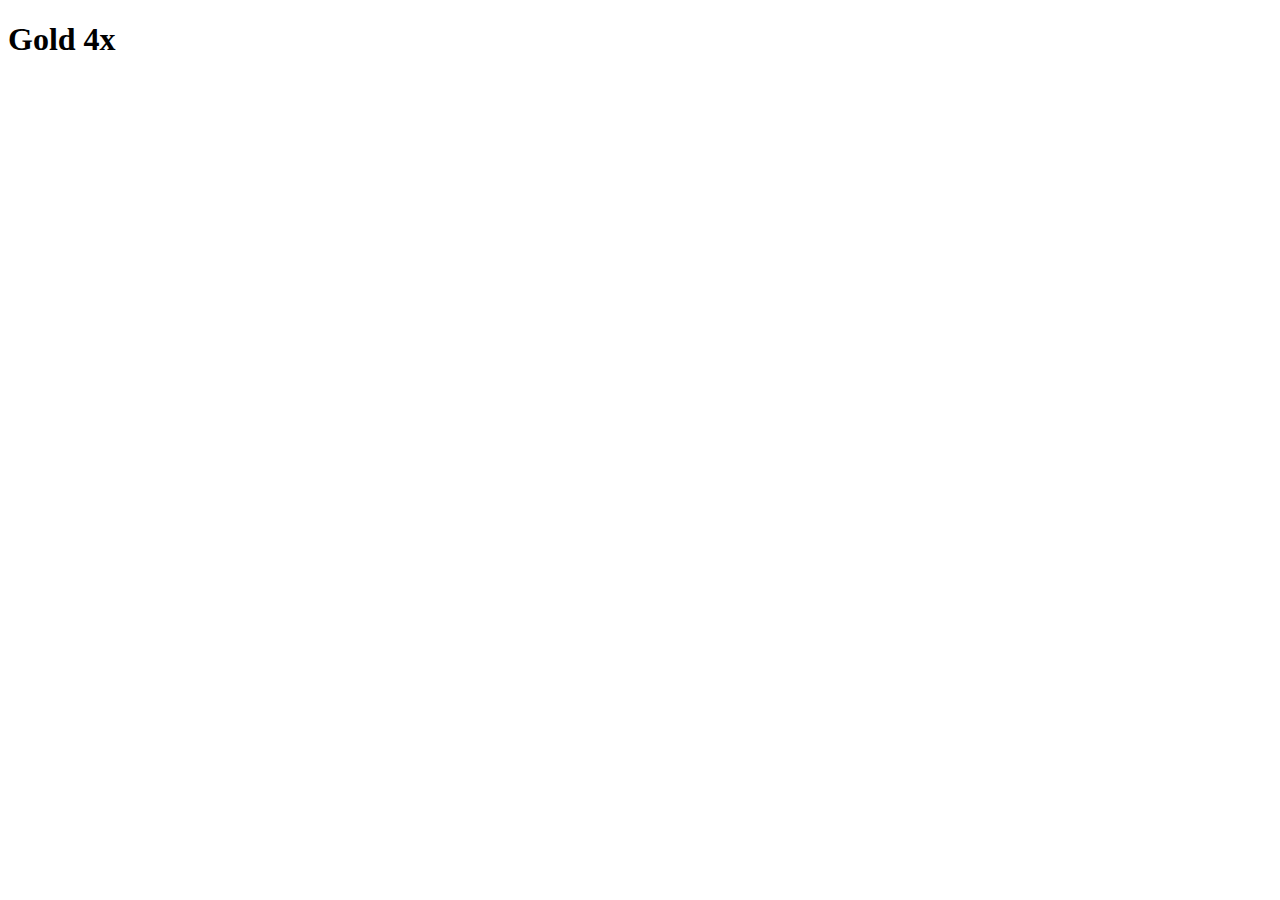
==== commit 82b97205: "Update index.html" ====
--- a/index.html
+++ b/index.html
@@ -1,558 +1,15 @@
+<!DOCTYPE html>
+<html>
 
-<!DOCTYPE html>
-<html dir="rtl" lang="en">
 <head>
-<meta charset="utf-8">
-<meta http-equiv="X-UA-Compatible" content="IE=edge">
-<meta name="viewport" content="width=device-width, initial-scale=1, maximum-scale=1, user-scalable=no" />
-<meta http-equiv="refresh" content="20"/>
-<meta property="og:type" content="website">
-<meta property="fb:pages" content="2308387729186739" />
-<meta property="fb:admins" content="1000235079" />
-<meta name="google-site-verification" content="MgWUzsyT2wWLNcoDXkU7dBllIY5cSXAJ5iRpqOU_Tbo" />
+  <meta charset="UTF-8">
+  <meta name="viewport" content="width=device-width, initial-scale=1">
+  <meta http-equiv="refresh" content="5"/>
+  <title></title>
+</head>
 
-<link rel="icon" href="favicon.png" type="image/png">
+<body>
+  <h1>Gold 4x</h1>
+</body>
 
-<link rel="stylesheet" href="https://www.2dec.net/system/styles/default1/css/fonts.css?v1">
-
-<link rel="stylesheet" href="https://www.2dec.net/system/styles/default1/css/font-awesome.min.css?v1">
-
-<link rel="stylesheet" href="https://www.2dec.net/system/styles/default1/css/bootstrap.min.css?v1">
-
-<link rel="stylesheet" href="https://www.2dec.net/system/styles/default1/css/fontawesome-stars-o.min.css?v1">
-
-<link rel="stylesheet" href="https://www.2dec.net/system/styles/default1/css/style.css?v3">
-
-<link rel="stylesheet" href="https://www.2dec.net/system/styles/default1/css/responsive-style.css?v1">
-
-<link rel="stylesheet" href="https://www.2dec.net/system/styles/default1/css/colors/theme-color-1.css?v1" id="changeColorScheme">
-
-<link rel="stylesheet" href="https://www.2dec.net/system/styles/default1/css/font-awesome-rtl.css?v1">
-<link rel="stylesheet" href="https://www.2dec.net/system/styles/default1/css/bootstrap-rtl.min.css?v1">
-<link rel="stylesheet" href="https://www.2dec.net/system/styles/default1/css/rtl-style.css?v1">
-
-<link rel="stylesheet" href="https://www.2dec.net/system/styles/default1/css/custom.css?v1">
-<link rel="stylesheet" href="https://www.2dec.net/system/styles/default1/css/dark-mode.css?v2">
-
-<script src="https://www.2dec.net/system/styles/default1/js/jquery-3.2.1.min.js?v1"></script>
-<script src="https://www.2dec.net/system/styles/default1/js/images-grid.js?v1"></script>
-
-<!--[if lt IE 9]>
-        <script src="https://oss.maxcdn.com/libs/html5shiv/3.7.0/html5shiv.js"></script>
-        <script src="https://oss.maxcdn.com/libs/respond.js/1.4.2/respond.min.js"></script>
-    <![endif]-->
-
-<script async src="https://www.googletagmanager.com/gtag/js?id=UA-117325412-1"></script>
-<script>
-	  window.dataLayer = window.dataLayer || [];
-	  function gtag(){dataLayer.push(arguments);}
-	  gtag('js', new Date());
-	  gtag('config', 'UA-117325412-1');
-	</script>
-</head>
-<body>
-
-<div class="wrapper">
-
-<div id="loadrefresh">
-
-<div class="main-content--section pbottom--30">
-<div class="container">
-<div class="row">
-
-<div class="main--content col-md-8 col-sm-7" data-sticky-content="true">
-<div class="sticky-content-inner">
-<div class="box clearfix" style="margin-bottom: 10px;margin-top: 13px;">
-<table class="table-rate">
-<tbody>
-<tr>
-<td style="border: 1px solid #bbb;width: 100%; text-align:center;font-size: 15px;color:#008800;background-color:#E7E7E7;" colspan="6" class="td-rate">
-<i class="icon fa fa-bullseye blink_me" style="padding-left: 5px;"></i>
-صنعاء
-<span class="datemenu" dir="rtl">10:30:00 2023-05-17</span>
-</td>
-</tr>
-<tr>
-<td style="border: 1px solid #bbb;width: 42%; text-align:center;vertical-align: middle;" colspan="2">العملة</td>
-<td style="border: 1px solid #bbb;width: 19%; text-align:center;vertical-align: middle;">بيع</td>
-<td style="border: 1px solid #bbb;width: 5%;">&nbsp;</td>
-<td style="border: 1px solid #bbb;width: 19%; text-align:center;vertical-align: middle;">شراء</td>
-<td style="border: 1px solid #bbb;width: 15%; text-align:center;vertical-align: middle;">اخر تحديث</td>
-</tr>
-<tr>
-<td style="border: 1px solid #bbb;width: 9%; text-align:center;padding:5px;vertical-align: middle;"><img src="https://www.2dec.net/system/styles/default1/img/rate/usd.png" style="display: inline;" width="30" /></td>
-<td style="border: 1px solid #bbb;width: 110px; text-align:right;padding:5px 10px;vertical-align: middle;">دولار امريكي</td>
-<td style="border: 1px solid #bbb;width: 110px; text-align:center;vertical-align: middle;"><span style="color:#008800">532.00</span></td>
-<td style="border: 1px solid #bbb;width: 110px; text-align:center;vertical-align: middle;"><i class="fa fa-caret-down" aria-hidden="true" style="font-size: 30px;color: #008800;"></i></td>
-<td style="border: 1px solid #bbb;width: 110px; text-align:center;vertical-align: middle;"><span style="color:#008800">527.00</span></td>
-<td style="border: 1px solid #bbb;width: 110px; text-align:center;vertical-align: middle; font-size:13px;color:#777;">2023-05-17 10:30:00</td>
-</tr>
-<tr>
-<td style="border: 1px solid #bbb;width: 9%; text-align:center;padding:5px;vertical-align: middle;"><img src="https://www.2dec.net/system/styles/default1/img/rate/sar.png" style="display: inline;" width="30" /></td>
-<td style="border: 1px solid #bbb;width: 110px; text-align:right;padding:5px 10px;vertical-align: middle;">ريال سعودي</td>
-<td style="border: 1px solid #bbb;width: 110px; text-align:center;vertical-align: middle;"><span style>141.00</span></td>
-<td style="border: 1px solid #bbb;width: 110px; text-align:center;vertical-align: middle;"><i class="fa fa-window-minimize" aria-hidden="true" style="font-size: 16px;color: #bfe7dc;"></i></td>
-<td style="border: 1px solid #bbb;width: 110px; text-align:center;vertical-align: middle;"><span style>140.00</span></td>
-<td style="border: 1px solid #bbb;width: 110px; text-align:center;vertical-align: middle; font-size:13px;color:#777;">2023-05-17 10:40:00</td>
-</tr>
-<tr>
-<td style="border: 1px solid #bbb;width: 9%; text-align:center;padding:5px;vertical-align: middle;"><img src="https://www.2dec.net/system/styles/default1/img/rate/eur.png" style="display: inline;" width="30" /></td>
-<td style="border: 1px solid #bbb;width: 110px; text-align:right;padding:5px 10px;vertical-align: middle;">يورو</td>
-<td style="border: 1px solid #bbb;width: 110px; text-align:center;vertical-align: middle;"><span style="color:#ff0000">646.00</span></td>
-<td style="border: 1px solid #bbb;width: 110px; text-align:center;vertical-align: middle;"><i class="fa fa-caret-up" aria-hidden="true" style="font-size: 30px;color: #ff0000;"></i></td>
-<td style="border: 1px solid #bbb;width: 110px; text-align:center;vertical-align: middle;"><span style="color:#ff0000">642.06</span></td>
-<td style="border: 1px solid #bbb;width: 110px; text-align:center;vertical-align: middle; font-size:13px;color:#777;">2023-03-29 10:30:00</td>
-</tr>
-<tr>
-<td style="border: 1px solid #bbb;width: 9%; text-align:center;padding:5px;vertical-align: middle;"><img src="https://www.2dec.net/system/styles/default1/img/rate/aed.png" style="display: inline;" width="30" /></td>
-<td style="border: 1px solid #bbb;width: 110px; text-align:right;padding:5px 10px;vertical-align: middle;">درهم اماراتي</td>
-<td style="border: 1px solid #bbb;width: 110px; text-align:center;vertical-align: middle;"><span style="color:#008800">149.00</span></td>
-<td style="border: 1px solid #bbb;width: 110px; text-align:center;vertical-align: middle;"><i class="fa fa-caret-down" aria-hidden="true" style="font-size: 30px;color: #008800;"></i></td>
-<td style="border: 1px solid #bbb;width: 110px; text-align:center;vertical-align: middle;"><span style="color:#008800">148.10</span></td>
-<td style="border: 1px solid #bbb;width: 110px; text-align:center;vertical-align: middle; font-size:13px;color:#777;">2023-03-29 03:19:05</td>
-</tr>
-<tr>
-<td style="border: 1px solid #bbb;width: 9%; text-align:center;padding:5px;vertical-align: middle;"><img src="https://www.2dec.net/system/styles/default1/img/rate/egp.png" style="display: inline;" width="30" /></td>
-<td style="border: 1px solid #bbb;width: 110px; text-align:right;padding:5px 10px;vertical-align: middle;">جنيه مصري</td>
-<td style="border: 1px solid #bbb;width: 110px; text-align:center;vertical-align: middle;"><span style="color:#008800">35.00</span></td>
-<td style="border: 1px solid #bbb;width: 110px; text-align:center;vertical-align: middle;"><i class="fa fa-caret-down" aria-hidden="true" style="font-size: 30px;color: #008800;"></i></td>
-<td style="border: 1px solid #bbb;width: 110px; text-align:center;vertical-align: middle;"><span style="color:#008800">34.62</span></td>
-<td style="border: 1px solid #bbb;width: 110px; text-align:center;vertical-align: middle; font-size:13px;color:#777;">2023-03-29 03:19:09</td>
-</tr>
-<tr>
-<td style="border: 1px solid #bbb;width: 9%; text-align:center;padding:5px;vertical-align: middle;"><img src="https://www.2dec.net/system/styles/default1/img/rate/omr.png" style="display: inline;" width="30" /></td>
-<td style="border: 1px solid #bbb;width: 110px; text-align:right;padding:5px 10px;vertical-align: middle;">ريال عماني</td>
-<td style="border: 1px solid #bbb;width: 110px; text-align:center;vertical-align: middle;"><span style="color:#ff0000">1421.00</span></td>
-<td style="border: 1px solid #bbb;width: 110px; text-align:center;vertical-align: middle;"><i class="fa fa-caret-up" aria-hidden="true" style="font-size: 30px;color: #ff0000;"></i></td>
-<td style="border: 1px solid #bbb;width: 110px; text-align:center;vertical-align: middle;"><span style="color:#ff0000">1412.90</span></td>
-<td style="border: 1px solid #bbb;width: 110px; text-align:center;vertical-align: middle; font-size:13px;color:#777;">2023-03-29 03:19:08</td>
-</tr>
-<tr>
-<td style="border: 1px solid #bbb;width: 9%; text-align:center;padding:5px;vertical-align: middle;"><img src="https://www.2dec.net/system/styles/default1/img/rate/qar.png" style="display: inline;" width="30" /></td>
-<td style="border: 1px solid #bbb;width: 110px; text-align:right;padding:5px 10px;vertical-align: middle;">ريال قطري</td>
-<td style="border: 1px solid #bbb;width: 110px; text-align:center;vertical-align: middle;"><span style="color:#008800">150.00</span></td>
-<td style="border: 1px solid #bbb;width: 110px; text-align:center;vertical-align: middle;"><i class="fa fa-caret-down" aria-hidden="true" style="font-size: 30px;color: #008800;"></i></td>
-<td style="border: 1px solid #bbb;width: 110px; text-align:center;vertical-align: middle;"><span style="color:#008800">149.39</span></td>
-<td style="border: 1px solid #bbb;width: 110px; text-align:center;vertical-align: middle; font-size:13px;color:#777;">2023-03-29 03:19:09</td>
-</tr>
-<tr>
-<td style="border: 1px solid #bbb;width: 9%; text-align:center;padding:5px;vertical-align: middle;"><img src="https://www.2dec.net/system/styles/default1/img/rate/cny.png" style="display: inline;" width="30" /></td>
-<td style="border: 1px solid #bbb;width: 110px; text-align:right;padding:5px 10px;vertical-align: middle;">رمبي صيني</td>
-<td style="border: 1px solid #bbb;width: 110px; text-align:center;vertical-align: middle;"><span style="color:#ff0000">82.00</span></td>
-<td style="border: 1px solid #bbb;width: 110px; text-align:center;vertical-align: middle;"><i class="fa fa-caret-up" aria-hidden="true" style="font-size: 30px;color: #ff0000;"></i></td>
-<td style="border: 1px solid #bbb;width: 110px; text-align:center;vertical-align: middle;"><span style="color:#ff0000">81.44</span></td>
-<td style="border: 1px solid #bbb;width: 110px; text-align:center;vertical-align: middle; font-size:13px;color:#777;">2023-03-29 03:19:09</td>
-</tr>
-<tr>
-<td style="border: 1px solid #bbb;width: 9%; text-align:center;padding:5px;vertical-align: middle;"><img src="https://www.2dec.net/system/styles/default1/img/rate/gbp.png" style="display: inline;" width="30" /></td>
-<td style="border: 1px solid #bbb;width: 110px; text-align:right;padding:5px 10px;vertical-align: middle;">جنية استرليني</td>
-<td style="border: 1px solid #bbb;width: 110px; text-align:center;vertical-align: middle;"><span style="color:#ff0000">710.00</span></td>
-<td style="border: 1px solid #bbb;width: 110px; text-align:center;vertical-align: middle;"><i class="fa fa-caret-up" aria-hidden="true" style="font-size: 30px;color: #ff0000;"></i></td>
-<td style="border: 1px solid #bbb;width: 110px; text-align:center;vertical-align: middle;"><span style="color:#ff0000">705.67</span></td>
-<td style="border: 1px solid #bbb;width: 110px; text-align:center;vertical-align: middle; font-size:13px;color:#777;">2023-03-29 03:19:05</td>
-</tr>
-<tr>
-<td style="border: 1px solid #bbb;width: 9%; text-align:center;padding:5px;vertical-align: middle;"><img src="https://www.2dec.net/system/styles/default1/img/rate/usd.png" style="display: inline;" width="30" /></td>
-<td style="border: 1px solid #bbb;width: 110px; text-align:right;padding:5px 10px;vertical-align: middle;">دولار كندي</td>
-<td style="border: 1px solid #bbb;width: 110px; text-align:center;vertical-align: middle;"><span style="color:#ff0000">415.00</span></td>
-<td style="border: 1px solid #bbb;width: 110px; text-align:center;vertical-align: middle;"><i class="fa fa-caret-up" aria-hidden="true" style="font-size: 30px;color: #ff0000;"></i></td>
-<td style="border: 1px solid #bbb;width: 110px; text-align:center;vertical-align: middle;"><span style="color:#ff0000">412.87</span></td>
-<td style="border: 1px solid #bbb;width: 110px; text-align:center;vertical-align: middle; font-size:13px;color:#777;">2023-03-29 03:19:06</td>
-</tr>
-<tr>
-<td style="border: 1px solid #bbb;width: 9%; text-align:center;padding:5px;vertical-align: middle;"><img src="https://www.2dec.net/system/styles/default1/img/rate/aud.png" style="display: inline;" width="30" /></td>
-<td style="border: 1px solid #bbb;width: 110px; text-align:right;padding:5px 10px;vertical-align: middle;">دولار استرالي</td>
-<td style="border: 1px solid #bbb;width: 110px; text-align:center;vertical-align: middle;"><span style="color:#008800">385.00</span></td>
-<td style="border: 1px solid #bbb;width: 110px; text-align:center;vertical-align: middle;"><i class="fa fa-caret-down" aria-hidden="true" style="font-size: 30px;color: #008800;"></i></td>
-<td style="border: 1px solid #bbb;width: 110px; text-align:center;vertical-align: middle;"><span style="color:#008800">383.00</span></td>
-<td style="border: 1px solid #bbb;width: 110px; text-align:center;vertical-align: middle; font-size:13px;color:#777;">2023-03-29 03:19:06</td>
-</tr>
-<tr>
-<td style="border: 1px solid #bbb;width: 9%; text-align:center;padding:5px;vertical-align: middle;"><img src="https://www.2dec.net/system/styles/default1/img/rate/chf.png" style="display: inline;" width="30" /></td>
-<td style="border: 1px solid #bbb;width: 110px; text-align:right;padding:5px 10px;vertical-align: middle;">فرنك سويسري</td>
-<td style="border: 1px solid #bbb;width: 110px; text-align:center;vertical-align: middle;"><span style="color:#ff0000">602.00</span></td>
-<td style="border: 1px solid #bbb;width: 110px; text-align:center;vertical-align: middle;"><i class="fa fa-caret-up" aria-hidden="true" style="font-size: 30px;color: #ff0000;"></i></td>
-<td style="border: 1px solid #bbb;width: 110px; text-align:center;vertical-align: middle;"><span style="color:#ff0000">598.97</span></td>
-<td style="border: 1px solid #bbb;width: 110px; text-align:center;vertical-align: middle; font-size:13px;color:#777;">2023-03-29 03:19:07</td>
-</tr>
-<tr>
-<td style="border: 1px solid #bbb;width: 9%; text-align:center;padding:5px;vertical-align: middle;"><img src="https://www.2dec.net/system/styles/default1/img/rate/dzd.png" style="display: inline;" width="30" /></td>
-<td style="border: 1px solid #bbb;width: 110px; text-align:right;padding:5px 10px;vertical-align: middle;">دينار جزائري</td>
-<td style="border: 1px solid #bbb;width: 110px; text-align:center;vertical-align: middle;"><span style="color:#008800">4.00</span></td>
-<td style="border: 1px solid #bbb;width: 110px; text-align:center;vertical-align: middle;"><i class="fa fa-caret-down" aria-hidden="true" style="font-size: 30px;color: #008800;"></i></td>
-<td style="border: 1px solid #bbb;width: 110px; text-align:center;vertical-align: middle;"><span style="color:#008800">4.22</span></td>
-<td style="border: 1px solid #bbb;width: 110px; text-align:center;vertical-align: middle; font-size:13px;color:#777;">2023-03-29 03:19:10</td>
-</tr>
-<tr>
-<td style="border: 1px solid #bbb;width: 9%; text-align:center;padding:5px;vertical-align: middle;"><img src="https://www.2dec.net/system/styles/default1/img/rate/lyd.png" style="display: inline;" width="30" /></td>
-<td style="border: 1px solid #bbb;width: 110px; text-align:right;padding:5px 10px;vertical-align: middle;">دينار ليبي</td>
-<td style="border: 1px solid #bbb;width: 110px; text-align:center;vertical-align: middle;"><span style="color:#ff0000">401.00</span></td>
-<td style="border: 1px solid #bbb;width: 110px; text-align:center;vertical-align: middle;"><i class="fa fa-caret-up" aria-hidden="true" style="font-size: 30px;color: #ff0000;"></i></td>
-<td style="border: 1px solid #bbb;width: 110px; text-align:center;vertical-align: middle;"><span style="color:#ff0000">398.60</span></td>
-<td style="border: 1px solid #bbb;width: 110px; text-align:center;vertical-align: middle; font-size:13px;color:#777;">2023-03-29 03:19:10</td>
-</tr>
-<tr>
-<td style="border: 1px solid #bbb;width: 9%; text-align:center;padding:5px;vertical-align: middle;"><img src="https://www.2dec.net/system/styles/default1/img/rate/ttry.png" style="display: inline;" width="30" /></td>
-<td style="border: 1px solid #bbb;width: 110px; text-align:right;padding:5px 10px;vertical-align: middle;">ليرة تركي</td>
-<td style="border: 1px solid #bbb;width: 110px; text-align:center;vertical-align: middle;"><span style="color:#008800">0.00</span></td>
-<td style="border: 1px solid #bbb;width: 110px; text-align:center;vertical-align: middle;"><i class="fa fa-caret-down" aria-hidden="true" style="font-size: 30px;color: #008800;"></i></td>
-<td style="border: 1px solid #bbb;width: 110px; text-align:center;vertical-align: middle;"><span style="color:#008800">0.00</span></td>
-<td style="border: 1px solid #bbb;width: 110px; text-align:center;vertical-align: middle; font-size:13px;color:#777;">2023-03-29 03:19:11</td>
-</tr>
-<tr>
-<td style="border: 1px solid #bbb;width: 9%; text-align:center;padding:5px;vertical-align: middle;"><img src="https://www.2dec.net/system/styles/default1/img/rate/myr.png" style="display: inline;" width="30" /></td>
-<td style="border: 1px solid #bbb;width: 110px; text-align:right;padding:5px 10px;vertical-align: middle;">رينغيت ماليزي</td>
-<td style="border: 1px solid #bbb;width: 110px; text-align:center;vertical-align: middle;"><span style="color:#ff0000">132.00</span></td>
-<td style="border: 1px solid #bbb;width: 110px; text-align:center;vertical-align: middle;"><i class="fa fa-caret-up" aria-hidden="true" style="font-size: 30px;color: #ff0000;"></i></td>
-<td style="border: 1px solid #bbb;width: 110px; text-align:center;vertical-align: middle;"><span style="color:#ff0000">131.03</span></td>
-<td style="border: 1px solid #bbb;width: 110px; text-align:center;vertical-align: middle; font-size:13px;color:#777;">2023-03-29 03:19:11</td>
-</tr>
-<tr>
-<td style="border: 1px solid #bbb;width: 9%; text-align:center;padding:5px;vertical-align: middle;"><img src="https://www.2dec.net/system/styles/default1/img/rate/inr.png" style="display: inline;" width="30" /></td>
-<td style="border: 1px solid #bbb;width: 110px; text-align:right;padding:5px 10px;vertical-align: middle;">روبية هندي</td>
-<td style="border: 1px solid #bbb;width: 110px; text-align:center;vertical-align: middle;"><span style="color:#008800">7.00</span></td>
-<td style="border: 1px solid #bbb;width: 110px; text-align:center;vertical-align: middle;"><i class="fa fa-caret-down" aria-hidden="true" style="font-size: 30px;color: #008800;"></i></td>
-<td style="border: 1px solid #bbb;width: 110px; text-align:center;vertical-align: middle;"><span style="color:#008800">7.40</span></td>
-<td style="border: 1px solid #bbb;width: 110px; text-align:center;vertical-align: middle; font-size:13px;color:#777;">2023-03-29 03:19:12</td>
-</tr>
-<tr>
-<td style="border: 1px solid #bbb;width: 9%; text-align:center;padding:5px;vertical-align: middle;"><img src="https://www.2dec.net/system/styles/default1/img/rate/etb.png" style="display: inline;" width="30" /></td>
-<td style="border: 1px solid #bbb;width: 110px; text-align:right;padding:5px 10px;vertical-align: middle;">بير اثيوبي</td>
-<td style="border: 1px solid #bbb;width: 110px; text-align:center;vertical-align: middle;"><span style="color:#ff0000">15.00</span></td>
-<td style="border: 1px solid #bbb;width: 110px; text-align:center;vertical-align: middle;"><i class="fa fa-caret-up" aria-hidden="true" style="font-size: 30px;color: #ff0000;"></i></td>
-<td style="border: 1px solid #bbb;width: 110px; text-align:center;vertical-align: middle;"><span style="color:#ff0000">14.58</span></td>
-<td style="border: 1px solid #bbb;width: 110px; text-align:center;vertical-align: middle; font-size:13px;color:#777;">2023-03-29 03:19:12</td>
-</tr>
-<tr>
-<td style="border: 1px solid #bbb;width: 9%; text-align:center;padding:5px;vertical-align: middle;"><img src="https://www.2dec.net/system/styles/default1/img/rate/djf.png" style="display: inline;" width="30" /></td>
-<td style="border: 1px solid #bbb;width: 110px; text-align:right;padding:5px 10px;vertical-align: middle;">فرنك جيبوتي</td>
-<td style="border: 1px solid #bbb;width: 110px; text-align:center;vertical-align: middle;"><span style="color:#008800">3.36</span></td>
-<td style="border: 1px solid #bbb;width: 110px; text-align:center;vertical-align: middle;"><i class="fa fa-caret-down" aria-hidden="true" style="font-size: 30px;color: #008800;"></i></td>
-<td style="border: 1px solid #bbb;width: 110px; text-align:center;vertical-align: middle;"><span style="color:#008800">3.34</span></td>
-<td style="border: 1px solid #bbb;width: 110px; text-align:center;vertical-align: middle; font-size:13px;color:#777;">2020-07-12 21:02:21</td>
-</tr>
-<tr>
-<td style="border: 1px solid #bbb;width: 9%; text-align:center;padding:5px;vertical-align: middle;"><img src="https://www.2dec.net/system/styles/default1/img/rate/kwd.png" style="display: inline;" width="30" /></td>
-<td style="border: 1px solid #bbb;width: 110px; text-align:right;padding:5px 10px;vertical-align: middle;">دينار كويتي</td>
-<td style="border: 1px solid #bbb;width: 110px; text-align:center;vertical-align: middle;"><span style="color:#ff0000">1788.00</span></td>
-<td style="border: 1px solid #bbb;width: 110px; text-align:center;vertical-align: middle;"><i class="fa fa-caret-up" aria-hidden="true" style="font-size: 30px;color: #ff0000;"></i></td>
-<td style="border: 1px solid #bbb;width: 110px; text-align:center;vertical-align: middle;"><span style="color:#ff0000">1778.36</span></td>
-<td style="border: 1px solid #bbb;width: 110px; text-align:center;vertical-align: middle; font-size:13px;color:#777;">2023-03-29 03:19:07</td>
-</tr>
-<tr>
-<td style="border: 1px solid #bbb;width: 9%; text-align:center;padding:5px;vertical-align: middle;"><img src="https://www.2dec.net/system/styles/default1/img/rate/jod.png" style="display: inline;" width="30" /></td>
-<td style="border: 1px solid #bbb;width: 110px; text-align:right;padding:5px 10px;vertical-align: middle;">دينار اردني</td>
-<td style="border: 1px solid #bbb;width: 110px; text-align:center;vertical-align: middle;"><span style="color:#008800">772.00</span></td>
-<td style="border: 1px solid #bbb;width: 110px; text-align:center;vertical-align: middle;"><i class="fa fa-caret-down" aria-hidden="true" style="font-size: 30px;color: #008800;"></i></td>
-<td style="border: 1px solid #bbb;width: 110px; text-align:center;vertical-align: middle;"><span style="color:#008800">767.31</span></td>
-<td style="border: 1px solid #bbb;width: 110px; text-align:center;vertical-align: middle; font-size:13px;color:#777;">2023-03-29 03:19:08</td>
-</tr>
-<tr>
-<td style="border: 1px solid #bbb;width: 9%; text-align:center;padding:5px;vertical-align: middle;"><img src="https://www.2dec.net/system/styles/default1/img/rate/bhd.png" style="display: inline;" width="30" /></td>
-<td style="border: 1px solid #bbb;width: 110px; text-align:right;padding:5px 10px;vertical-align: middle;">دينار بحريني</td>
-<td style="border: 1px solid #bbb;width: 110px; text-align:center;vertical-align: middle;"><span style="color:#ff0000">1451.00</span></td>
-<td style="border: 1px solid #bbb;width: 110px; text-align:center;vertical-align: middle;"><i class="fa fa-caret-up" aria-hidden="true" style="font-size: 30px;color: #ff0000;"></i></td>
-<td style="border: 1px solid #bbb;width: 110px; text-align:center;vertical-align: middle;"><span style="color:#ff0000">1442.73</span></td>
-<td style="border: 1px solid #bbb;width: 110px; text-align:center;vertical-align: middle; font-size:13px;color:#777;">2023-03-29 03:19:13</td>
-</tr>
-</tbody>
-</table>
-</div>
-<div class="box innerNews clearfix">
-<table class="table-rate">
-<tbody>
-<tr>
-<td style="border: 1px solid #bbb;width: 100%; text-align:center;font-size: 15px;color:#008800;background-color:#E7E7E7;" colspan="6" class="td-rate">
-<i class="icon fa fa-bullseye blink_me" style="padding-left: 5px;"></i>
-عدن
-<span class="datemenu" dir="rtl">10:21:14 2023-05-17</span>
-</td>
-</tr>
-<tr>
-<td style="border: 1px solid #bbb;width: 42%; text-align:center;vertical-align: middle;" colspan="2">العملة</td>
-<td style="border: 1px solid #bbb;width: 19%; text-align:center;vertical-align: middle;">بيع</td>
-<td style="border: 1px solid #bbb;width: 5%;">&nbsp;</td>
-<td style="border: 1px solid #bbb;width: 19%; text-align:center;vertical-align: middle;">شراء</td>
-<td style="border: 1px solid #bbb;width: 15%; text-align:center;vertical-align: middle;">اخر تحديث</td>
-</tr>
-<tr>
-<td style="border: 1px solid #bbb;width: 9%; text-align:center;padding:5px;vertical-align: middle;"><img src="https://www.2dec.net/system/styles/default1/img/rate/usd.png" style="display: inline;" width="30" /></td>
-<td style="border: 1px solid #bbb;width: 110px; text-align:right;padding:5px 10px;vertical-align: middle;">دولار امريكي</td>
-<td style="border: 1px solid #bbb;width: 110px; text-align:center;vertical-align: middle;"><span style="color:#ff0000">1307.00</span></td>
-<td style="border: 1px solid #bbb;width: 110px; text-align:center;vertical-align: middle;"><i class="fa fa-caret-up" aria-hidden="true" style="font-size: 30px;color: #ff0000;"></i></td>
-<td style="border: 1px solid #bbb;width: 110px; text-align:center;vertical-align: middle;"><span style="color:#ff0000">1293.00</span></td>
-<td style="border: 1px solid #bbb;width: 110px; text-align:center;vertical-align: middle; font-size:13px;color:#777;">2023-05-17 17:21:14</td>
-</tr>
-<tr>
-<td style="border: 1px solid #bbb;width: 9%; text-align:center;padding:5px;vertical-align: middle;"><img src="https://www.2dec.net/system/styles/default1/img/rate/sar.png" style="display: inline;" width="30" /></td>
-<td style="border: 1px solid #bbb;width: 110px; text-align:right;padding:5px 10px;vertical-align: middle;">ريال سعودي</td>
-<td style="border: 1px solid #bbb;width: 110px; text-align:center;vertical-align: middle;"><span style="color:#ff0000">344.00</span></td>
-<td style="border: 1px solid #bbb;width: 110px; text-align:center;vertical-align: middle;"><i class="fa fa-caret-up" aria-hidden="true" style="font-size: 30px;color: #ff0000;"></i></td>
-<td style="border: 1px solid #bbb;width: 110px; text-align:center;vertical-align: middle;"><span style="color:#ff0000">342.00</span></td>
-<td style="border: 1px solid #bbb;width: 110px; text-align:center;vertical-align: middle; font-size:13px;color:#777;">2023-05-17 17:21:07</td>
-</tr>
-<tr>
-<td style="border: 1px solid #bbb;width: 9%; text-align:center;padding:5px;vertical-align: middle;"><img src="https://www.2dec.net/system/styles/default1/img/rate/eur.png" style="display: inline;" width="30" /></td>
-<td style="border: 1px solid #bbb;width: 110px; text-align:right;padding:5px 10px;vertical-align: middle;">يورو</td>
-<td style="border: 1px solid #bbb;width: 110px; text-align:center;vertical-align: middle;"><span style="color:#ff0000">1478.00</span></td>
-<td style="border: 1px solid #bbb;width: 110px; text-align:center;vertical-align: middle;"><i class="fa fa-caret-up" aria-hidden="true" style="font-size: 30px;color: #ff0000;"></i></td>
-<td style="border: 1px solid #bbb;width: 110px; text-align:center;vertical-align: middle;"><span style="color:#ff0000">1469.43</span></td>
-<td style="border: 1px solid #bbb;width: 110px; text-align:center;vertical-align: middle; font-size:13px;color:#777;">2023-03-29 03:20:07</td>
-</tr>
-<tr>
-<td style="border: 1px solid #bbb;width: 9%; text-align:center;padding:5px;vertical-align: middle;"><img src="https://www.2dec.net/system/styles/default1/img/rate/aed.png" style="display: inline;" width="30" /></td>
-<td style="border: 1px solid #bbb;width: 110px; text-align:right;padding:5px 10px;vertical-align: middle;">درهم اماراتي</td>
-<td style="border: 1px solid #bbb;width: 110px; text-align:center;vertical-align: middle;"><span style="color:#008800">341.00</span></td>
-<td style="border: 1px solid #bbb;width: 110px; text-align:center;vertical-align: middle;"><i class="fa fa-caret-down" aria-hidden="true" style="font-size: 30px;color: #008800;"></i></td>
-<td style="border: 1px solid #bbb;width: 110px; text-align:center;vertical-align: middle;"><span style="color:#008800">338.94</span></td>
-<td style="border: 1px solid #bbb;width: 110px; text-align:center;vertical-align: middle; font-size:13px;color:#777;">2023-03-29 03:20:08</td>
-</tr>
-<tr>
-<td style="border: 1px solid #bbb;width: 9%; text-align:center;padding:5px;vertical-align: middle;"><img src="https://www.2dec.net/system/styles/default1/img/rate/egp.png" style="display: inline;" width="30" /></td>
-<td style="border: 1px solid #bbb;width: 110px; text-align:right;padding:5px 10px;vertical-align: middle;">جنيه مصري</td>
-<td style="border: 1px solid #bbb;width: 110px; text-align:center;vertical-align: middle;"><span style="color:#008800">80.00</span></td>
-<td style="border: 1px solid #bbb;width: 110px; text-align:center;vertical-align: middle;"><i class="fa fa-caret-down" aria-hidden="true" style="font-size: 30px;color: #008800;"></i></td>
-<td style="border: 1px solid #bbb;width: 110px; text-align:center;vertical-align: middle;"><span style="color:#008800">79.24</span></td>
-<td style="border: 1px solid #bbb;width: 110px; text-align:center;vertical-align: middle; font-size:13px;color:#777;">2023-03-29 03:20:11</td>
-</tr>
-<tr>
-<td style="border: 1px solid #bbb;width: 9%; text-align:center;padding:5px;vertical-align: middle;"><img src="https://www.2dec.net/system/styles/default1/img/rate/omr.png" style="display: inline;" width="30" /></td>
-<td style="border: 1px solid #bbb;width: 110px; text-align:right;padding:5px 10px;vertical-align: middle;">ريال عماني</td>
-<td style="border: 1px solid #bbb;width: 110px; text-align:center;vertical-align: middle;"><span style="color:#ff0000">3252.00</span></td>
-<td style="border: 1px solid #bbb;width: 110px; text-align:center;vertical-align: middle;"><i class="fa fa-caret-up" aria-hidden="true" style="font-size: 30px;color: #ff0000;"></i></td>
-<td style="border: 1px solid #bbb;width: 110px; text-align:center;vertical-align: middle;"><span style="color:#ff0000">3233.58</span></td>
-<td style="border: 1px solid #bbb;width: 110px; text-align:center;vertical-align: middle; font-size:13px;color:#777;">2023-03-29 03:20:10</td>
-</tr>
-<tr>
-<td style="border: 1px solid #bbb;width: 9%; text-align:center;padding:5px;vertical-align: middle;"><img src="https://www.2dec.net/system/styles/default1/img/rate/qar.png" style="display: inline;" width="30" /></td>
-<td style="border: 1px solid #bbb;width: 110px; text-align:right;padding:5px 10px;vertical-align: middle;">ريال قطري</td>
-<td style="border: 1px solid #bbb;width: 110px; text-align:center;vertical-align: middle;"><span style="color:#008800">344.00</span></td>
-<td style="border: 1px solid #bbb;width: 110px; text-align:center;vertical-align: middle;"><i class="fa fa-caret-down" aria-hidden="true" style="font-size: 30px;color: #008800;"></i></td>
-<td style="border: 1px solid #bbb;width: 110px; text-align:center;vertical-align: middle;"><span style="color:#008800">341.91</span></td>
-<td style="border: 1px solid #bbb;width: 110px; text-align:center;vertical-align: middle; font-size:13px;color:#777;">2023-03-29 03:20:11</td>
-</tr>
-<tr>
-<td style="border: 1px solid #bbb;width: 9%; text-align:center;padding:5px;vertical-align: middle;"><img src="https://www.2dec.net/system/styles/default1/img/rate/cny.png" style="display: inline;" width="30" /></td>
-<td style="border: 1px solid #bbb;width: 110px; text-align:right;padding:5px 10px;vertical-align: middle;">رمبي صيني</td>
-<td style="border: 1px solid #bbb;width: 110px; text-align:center;vertical-align: middle;"><span style="color:#ff0000">187.00</span></td>
-<td style="border: 1px solid #bbb;width: 110px; text-align:center;vertical-align: middle;"><i class="fa fa-caret-up" aria-hidden="true" style="font-size: 30px;color: #ff0000;"></i></td>
-<td style="border: 1px solid #bbb;width: 110px; text-align:center;vertical-align: middle;"><span style="color:#ff0000">186.39</span></td>
-<td style="border: 1px solid #bbb;width: 110px; text-align:center;vertical-align: middle; font-size:13px;color:#777;">2023-03-29 03:20:12</td>
-</tr>
-<tr>
-<td style="border: 1px solid #bbb;width: 9%; text-align:center;padding:5px;vertical-align: middle;"><img src="https://www.2dec.net/system/styles/default1/img/rate/gbp.png" style="display: inline;" width="30" /></td>
-<td style="border: 1px solid #bbb;width: 110px; text-align:right;padding:5px 10px;vertical-align: middle;">جنية استرليني</td>
-<td style="border: 1px solid #bbb;width: 110px; text-align:center;vertical-align: middle;"><span style="color:#ff0000">1624.00</span></td>
-<td style="border: 1px solid #bbb;width: 110px; text-align:center;vertical-align: middle;"><i class="fa fa-caret-up" aria-hidden="true" style="font-size: 30px;color: #ff0000;"></i></td>
-<td style="border: 1px solid #bbb;width: 110px; text-align:center;vertical-align: middle;"><span style="color:#ff0000">1615.00</span></td>
-<td style="border: 1px solid #bbb;width: 110px; text-align:center;vertical-align: middle; font-size:13px;color:#777;">2023-03-29 03:20:07</td>
-</tr>
-<tr>
-<td style="border: 1px solid #bbb;width: 9%; text-align:center;padding:5px;vertical-align: middle;"><img src="https://www.2dec.net/system/styles/default1/img/rate/usd.png" style="display: inline;" width="30" /></td>
-<td style="border: 1px solid #bbb;width: 110px; text-align:right;padding:5px 10px;vertical-align: middle;">دولار كندي</td>
-<td style="border: 1px solid #bbb;width: 110px; text-align:center;vertical-align: middle;"><span style="color:#ff0000">950.00</span></td>
-<td style="border: 1px solid #bbb;width: 110px; text-align:center;vertical-align: middle;"><i class="fa fa-caret-up" aria-hidden="true" style="font-size: 30px;color: #ff0000;"></i></td>
-<td style="border: 1px solid #bbb;width: 110px; text-align:center;vertical-align: middle;"><span style="color:#ff0000">944.90</span></td>
-<td style="border: 1px solid #bbb;width: 110px; text-align:center;vertical-align: middle; font-size:13px;color:#777;">2023-03-29 03:20:08</td>
-</tr>
-<tr>
-<td style="border: 1px solid #bbb;width: 9%; text-align:center;padding:5px;vertical-align: middle;"><img src="https://www.2dec.net/system/styles/default1/img/rate/aud.png" style="display: inline;" width="30" /></td>
-<td style="border: 1px solid #bbb;width: 110px; text-align:right;padding:5px 10px;vertical-align: middle;">دولار استرالي</td>
-<td style="border: 1px solid #bbb;width: 110px; text-align:center;vertical-align: middle;"><span style="color:#008800">881.00</span></td>
-<td style="border: 1px solid #bbb;width: 110px; text-align:center;vertical-align: middle;"><i class="fa fa-caret-down" aria-hidden="true" style="font-size: 30px;color: #008800;"></i></td>
-<td style="border: 1px solid #bbb;width: 110px; text-align:center;vertical-align: middle;"><span style="color:#008800">876.55</span></td>
-<td style="border: 1px solid #bbb;width: 110px; text-align:center;vertical-align: middle; font-size:13px;color:#777;">2023-03-29 03:20:08</td>
-</tr>
-<tr>
-<td style="border: 1px solid #bbb;width: 9%; text-align:center;padding:5px;vertical-align: middle;"><img src="https://www.2dec.net/system/styles/default1/img/rate/chf.png" style="display: inline;" width="30" /></td>
-<td style="border: 1px solid #bbb;width: 110px; text-align:right;padding:5px 10px;vertical-align: middle;">فرنك سويسري</td>
-<td style="border: 1px solid #bbb;width: 110px; text-align:center;vertical-align: middle;"><span style="color:#ff0000">1379.00</span></td>
-<td style="border: 1px solid #bbb;width: 110px; text-align:center;vertical-align: middle;"><i class="fa fa-caret-up" aria-hidden="true" style="font-size: 30px;color: #ff0000;"></i></td>
-<td style="border: 1px solid #bbb;width: 110px; text-align:center;vertical-align: middle;"><span style="color:#ff0000">1370.81</span></td>
-<td style="border: 1px solid #bbb;width: 110px; text-align:center;vertical-align: middle; font-size:13px;color:#777;">2023-03-29 03:20:09</td>
-</tr>
-<tr>
-<td style="border: 1px solid #bbb;width: 9%; text-align:center;padding:5px;vertical-align: middle;"><img src="https://www.2dec.net/system/styles/default1/img/rate/dzd.png" style="display: inline;" width="30" /></td>
-<td style="border: 1px solid #bbb;width: 110px; text-align:right;padding:5px 10px;vertical-align: middle;">دينار جزائري</td>
-<td style="border: 1px solid #bbb;width: 110px; text-align:center;vertical-align: middle;"><span style="color:#008800">10.00</span></td>
-<td style="border: 1px solid #bbb;width: 110px; text-align:center;vertical-align: middle;"><i class="fa fa-caret-down" aria-hidden="true" style="font-size: 30px;color: #008800;"></i></td>
-<td style="border: 1px solid #bbb;width: 110px; text-align:center;vertical-align: middle;"><span style="color:#008800">9.66</span></td>
-<td style="border: 1px solid #bbb;width: 110px; text-align:center;vertical-align: middle; font-size:13px;color:#777;">2023-03-29 03:20:12</td>
-</tr>
-<tr>
-<td style="border: 1px solid #bbb;width: 9%; text-align:center;padding:5px;vertical-align: middle;"><img src="https://www.2dec.net/system/styles/default1/img/rate/lyd.png" style="display: inline;" width="30" /></td>
-<td style="border: 1px solid #bbb;width: 110px; text-align:right;padding:5px 10px;vertical-align: middle;">دينار ليبي</td>
-<td style="border: 1px solid #bbb;width: 110px; text-align:center;vertical-align: middle;"><span style="color:#ff0000">917.00</span></td>
-<td style="border: 1px solid #bbb;width: 110px; text-align:center;vertical-align: middle;"><i class="fa fa-caret-up" aria-hidden="true" style="font-size: 30px;color: #ff0000;"></i></td>
-<td style="border: 1px solid #bbb;width: 110px; text-align:center;vertical-align: middle;"><span style="color:#ff0000">912.25</span></td>
-<td style="border: 1px solid #bbb;width: 110px; text-align:center;vertical-align: middle; font-size:13px;color:#777;">2023-03-29 03:20:12</td>
-</tr>
-<tr>
-<td style="border: 1px solid #bbb;width: 9%; text-align:center;padding:5px;vertical-align: middle;"><img src="https://www.2dec.net/system/styles/default1/img/rate/ttry.png" style="display: inline;" width="30" /></td>
-<td style="border: 1px solid #bbb;width: 110px; text-align:right;padding:5px 10px;vertical-align: middle;">ليرة تركي</td>
-<td style="border: 1px solid #bbb;width: 110px; text-align:center;vertical-align: middle;"><span style="color:#008800">0.00</span></td>
-<td style="border: 1px solid #bbb;width: 110px; text-align:center;vertical-align: middle;"><i class="fa fa-caret-down" aria-hidden="true" style="font-size: 30px;color: #008800;"></i></td>
-<td style="border: 1px solid #bbb;width: 110px; text-align:center;vertical-align: middle;"><span style="color:#008800">0.00</span></td>
-<td style="border: 1px solid #bbb;width: 110px; text-align:center;vertical-align: middle; font-size:13px;color:#777;">2023-03-29 03:20:13</td>
-</tr>
-<tr>
-<td style="border: 1px solid #bbb;width: 9%; text-align:center;padding:5px;vertical-align: middle;"><img src="https://www.2dec.net/system/styles/default1/img/rate/myr.png" style="display: inline;" width="30" /></td>
-<td style="border: 1px solid #bbb;width: 110px; text-align:right;padding:5px 10px;vertical-align: middle;">رينغيت ماليزي</td>
-<td style="border: 1px solid #bbb;width: 110px; text-align:center;vertical-align: middle;"><span style="color:#ff0000">302.00</span></td>
-<td style="border: 1px solid #bbb;width: 110px; text-align:center;vertical-align: middle;"><i class="fa fa-caret-up" aria-hidden="true" style="font-size: 30px;color: #ff0000;"></i></td>
-<td style="border: 1px solid #bbb;width: 110px; text-align:center;vertical-align: middle;"><span style="color:#ff0000">299.89</span></td>
-<td style="border: 1px solid #bbb;width: 110px; text-align:center;vertical-align: middle; font-size:13px;color:#777;">2023-03-29 03:20:13</td>
-</tr>
-<tr>
-<td style="border: 1px solid #bbb;width: 9%; text-align:center;padding:5px;vertical-align: middle;"><img src="https://www.2dec.net/system/styles/default1/img/rate/inr.png" style="display: inline;" width="30" /></td>
-<td style="border: 1px solid #bbb;width: 110px; text-align:right;padding:5px 10px;vertical-align: middle;">روبية هندي</td>
-<td style="border: 1px solid #bbb;width: 110px; text-align:center;vertical-align: middle;"><span style="color:#008800">17.00</span></td>
-<td style="border: 1px solid #bbb;width: 110px; text-align:center;vertical-align: middle;"><i class="fa fa-caret-down" aria-hidden="true" style="font-size: 30px;color: #008800;"></i></td>
-<td style="border: 1px solid #bbb;width: 110px; text-align:center;vertical-align: middle;"><span style="color:#008800">16.94</span></td>
-<td style="border: 1px solid #bbb;width: 110px; text-align:center;vertical-align: middle; font-size:13px;color:#777;">2023-03-29 03:20:14</td>
-</tr>
-<tr>
-<td style="border: 1px solid #bbb;width: 9%; text-align:center;padding:5px;vertical-align: middle;"><img src="https://www.2dec.net/system/styles/default1/img/rate/etb.png" style="display: inline;" width="30" /></td>
-<td style="border: 1px solid #bbb;width: 110px; text-align:right;padding:5px 10px;vertical-align: middle;">بير اثيوبي</td>
-<td style="border: 1px solid #bbb;width: 110px; text-align:center;vertical-align: middle;"><span style="color:#ff0000">34.00</span></td>
-<td style="border: 1px solid #bbb;width: 110px; text-align:center;vertical-align: middle;"><i class="fa fa-caret-up" aria-hidden="true" style="font-size: 30px;color: #ff0000;"></i></td>
-<td style="border: 1px solid #bbb;width: 110px; text-align:center;vertical-align: middle;"><span style="color:#ff0000">33.38</span></td>
-<td style="border: 1px solid #bbb;width: 110px; text-align:center;vertical-align: middle; font-size:13px;color:#777;">2023-03-29 03:20:14</td>
-</tr>
-<tr>
-<td style="border: 1px solid #bbb;width: 9%; text-align:center;padding:5px;vertical-align: middle;"><img src="https://www.2dec.net/system/styles/default1/img/rate/kwd.png" style="display: inline;" width="30" /></td>
-<td style="border: 1px solid #bbb;width: 110px; text-align:right;padding:5px 10px;vertical-align: middle;">دينار كويتي</td>
-<td style="border: 1px solid #bbb;width: 110px; text-align:center;vertical-align: middle;"><span style="color:#ff0000">4093.00</span></td>
-<td style="border: 1px solid #bbb;width: 110px; text-align:center;vertical-align: middle;"><i class="fa fa-caret-up" aria-hidden="true" style="font-size: 30px;color: #ff0000;"></i></td>
-<td style="border: 1px solid #bbb;width: 110px; text-align:center;vertical-align: middle;"><span style="color:#ff0000">4069.97</span></td>
-<td style="border: 1px solid #bbb;width: 110px; text-align:center;vertical-align: middle; font-size:13px;color:#777;">2023-03-29 03:20:09</td>
-</tr>
-<tr>
-<td style="border: 1px solid #bbb;width: 9%; text-align:center;padding:5px;vertical-align: middle;"><img src="https://www.2dec.net/system/styles/default1/img/rate/jod.png" style="display: inline;" width="30" /></td>
-<td style="border: 1px solid #bbb;width: 110px; text-align:right;padding:5px 10px;vertical-align: middle;">دينار اردني</td>
-<td style="border: 1px solid #bbb;width: 110px; text-align:center;vertical-align: middle;"><span style="color:#008800">1766.00</span></td>
-<td style="border: 1px solid #bbb;width: 110px; text-align:center;vertical-align: middle;"><i class="fa fa-caret-down" aria-hidden="true" style="font-size: 30px;color: #008800;"></i></td>
-<td style="border: 1px solid #bbb;width: 110px; text-align:center;vertical-align: middle;"><span style="color:#008800">1756.07</span></td>
-<td style="border: 1px solid #bbb;width: 110px; text-align:center;vertical-align: middle; font-size:13px;color:#777;">2023-03-29 03:20:10</td>
-</tr>
-<tr>
-<td style="border: 1px solid #bbb;width: 9%; text-align:center;padding:5px;vertical-align: middle;"><img src="https://www.2dec.net/system/styles/default1/img/rate/bhd.png" style="display: inline;" width="30" /></td>
-<td style="border: 1px solid #bbb;width: 110px; text-align:right;padding:5px 10px;vertical-align: middle;">دينار بحريني</td>
-<td style="border: 1px solid #bbb;width: 110px; text-align:center;vertical-align: middle;"><span style="color:#ff0000">3320.00</span></td>
-<td style="border: 1px solid #bbb;width: 110px; text-align:center;vertical-align: middle;"><i class="fa fa-caret-up" aria-hidden="true" style="font-size: 30px;color: #ff0000;"></i></td>
-<td style="border: 1px solid #bbb;width: 110px; text-align:center;vertical-align: middle;"><span style="color:#ff0000">3301.85</span></td>
-<td style="border: 1px solid #bbb;width: 110px; text-align:center;vertical-align: middle; font-size:13px;color:#777;">2023-03-29 03:20:15</td>
-</tr>
-</tbody>
-</table>
-</div>
-<div class="box innerNews clearfix">
-<table class="table-rate">
-<tbody>
-<tr>
-<td style="border: 1px solid #bbb;width: 100%; text-align:center;font-size: 15px;color:#008800;background-color:#E7E7E7;" colspan="6" class="td-rate">
-<i class="icon fa fa-bullseye blink_me" style="padding-left: 5px;"></i>
-أسعار الذهب
-<span class="datemenu" dir="rtl">10:30:32 2023-05-17</span>
-</td>
-</tr>
-<tr>
-<td style="border: 1px solid #bbb;width: 42%; text-align:center;vertical-align: middle;" colspan="2">العملة</td>
-<td style="border: 1px solid #bbb;width: 19%; text-align:center;vertical-align: middle;">بيع</td>
-<td style="border: 1px solid #bbb;width: 5%;">&nbsp;</td>
-<td style="border: 1px solid #bbb;width: 19%; text-align:center;vertical-align: middle;">شراء</td>
-<td style="border: 1px solid #bbb;width: 15%; text-align:center;vertical-align: middle;">اخر تحديث</td>
-</tr>
-<tr>
-<td style="border: 1px solid #bbb;width: 9%; text-align:center;padding:5px;vertical-align: middle;"><img src="https://www.2dec.net/system/styles/default1/img/rate/gold18.png" style="display: inline;" width="30" /></td>
-<td style="border: 1px solid #bbb;width: 110px; text-align:right;padding:5px 10px;vertical-align: middle;">جرام ذهب 18</td>
-<td style="border: 1px solid #bbb;width: 110px; text-align:center;vertical-align: middle;"><span style>27,500</span></td>
-<td style="border: 1px solid #bbb;width: 110px; text-align:center;vertical-align: middle;"><i class="fa fa-window-minimize" aria-hidden="true" style="font-size: 16px;color: #bfe7dc;"></i></td>
-<td style="border: 1px solid #bbb;width: 110px; text-align:center;vertical-align: middle;"><span style>25,500</span></td>
-<td style="border: 1px solid #bbb;width: 110px; text-align:center;vertical-align: middle; font-size:13px;color:#777;">2021-02-09 22:16:17</td>
-</tr>
-<tr>
-<td style="border: 1px solid #bbb;width: 9%; text-align:center;padding:5px;vertical-align: middle;"><img src="https://www.2dec.net/system/styles/default1/img/rate/goldpound.png" style="display: inline;" width="30" /></td>
-<td style="border: 1px solid #bbb;width: 110px; text-align:right;padding:5px 10px;vertical-align: middle;">جنيه ذهب</td>
-<td style="border: 1px solid #bbb;width: 110px; text-align:center;vertical-align: middle;"><span style>237,000</span></td>
-<td style="border: 1px solid #bbb;width: 110px; text-align:center;vertical-align: middle;"><i class="fa fa-window-minimize" aria-hidden="true" style="font-size: 16px;color: #bfe7dc;"></i></td>
-<td style="border: 1px solid #bbb;width: 110px; text-align:center;vertical-align: middle;"><span style>233,000</span></td>
-<td style="border: 1px solid #bbb;width: 110px; text-align:center;vertical-align: middle; font-size:13px;color:#777;">2023-05-14 10:25:11</td>
-</tr>
-<tr>
-<td style="border: 1px solid #bbb;width: 9%; text-align:center;padding:5px;vertical-align: middle;"><img src="https://www.2dec.net/system/styles/default1/img/rate/gold21.png" style="display: inline;" width="30" /></td>
-<td style="border: 1px solid #bbb;width: 110px; text-align:right;padding:5px 10px;vertical-align: middle;">جرام ذهب21</td>
-<td style="border: 1px solid #bbb;width: 110px; text-align:center;vertical-align: middle;"><span style="color:#008800">30,500</span></td>
-<td style="border: 1px solid #bbb;width: 110px; text-align:center;vertical-align: middle;"><i class="fa fa-caret-down" aria-hidden="true" style="font-size: 30px;color: #008800;"></i></td>
-<td style="border: 1px solid #bbb;width: 110px; text-align:center;vertical-align: middle;"><span style="color:#008800">29,500</span></td>
-<td style="border: 1px solid #bbb;width: 110px; text-align:center;vertical-align: middle; font-size:13px;color:#777;">2023-05-17 11:14:53</td>
-</tr>
-<tr>
-<td style="border: 1px solid #bbb;width: 9%; text-align:center;padding:5px;vertical-align: middle;"><img src="https://www.2dec.net/system/styles/default1/img/rate/goldbahrain21.png" style="display: inline;" width="30" /></td>
-<td style="border: 1px solid #bbb;width: 110px; text-align:right;padding:5px 10px;vertical-align: middle;">جرام بحريني21</td>
-<td style="border: 1px solid #bbb;width: 110px; text-align:center;vertical-align: middle;"><span style>33,500</span></td>
-<td style="border: 1px solid #bbb;width: 110px; text-align:center;vertical-align: middle;"><i class="fa fa-window-minimize" aria-hidden="true" style="font-size: 16px;color: #bfe7dc;"></i></td>
-<td style="border: 1px solid #bbb;width: 110px; text-align:center;vertical-align: middle;"><span style>30,750</span></td>
-<td style="border: 1px solid #bbb;width: 110px; text-align:center;vertical-align: middle; font-size:13px;color:#777;">2021-02-09 22:31:33</td>
-</tr>
-<tr>
-<td style="border: 1px solid #bbb;width: 9%; text-align:center;padding:5px;vertical-align: middle;"><img src="https://www.2dec.net/system/styles/default1/img/rate/goldlazurde21.png" style="display: inline;" width="30" /></td>
-<td style="border: 1px solid #bbb;width: 110px; text-align:right;padding:5px 10px;vertical-align: middle;">جرام لازوردي21</td>
-<td style="border: 1px solid #bbb;width: 110px; text-align:center;vertical-align: middle;"><span style>33,500</span></td>
-<td style="border: 1px solid #bbb;width: 110px; text-align:center;vertical-align: middle;"><i class="fa fa-window-minimize" aria-hidden="true" style="font-size: 16px;color: #bfe7dc;"></i></td>
-<td style="border: 1px solid #bbb;width: 110px; text-align:center;vertical-align: middle;"><span style>30,750</span></td>
-<td style="border: 1px solid #bbb;width: 110px; text-align:center;vertical-align: middle; font-size:13px;color:#777;">2021-02-09 22:31:12</td>
-</tr>
-<tr>
-<td style="border: 1px solid #bbb;width: 9%; text-align:center;padding:5px;vertical-align: middle;"><img src="https://www.2dec.net/system/styles/default1/img/rate/goldturkey21.png" style="display: inline;" width="30" /></td>
-<td style="border: 1px solid #bbb;width: 110px; text-align:right;padding:5px 10px;vertical-align: middle;">جرام تركي21</td>
-<td style="border: 1px solid #bbb;width: 110px; text-align:center;vertical-align: middle;"><span style>33,000</span></td>
-<td style="border: 1px solid #bbb;width: 110px; text-align:center;vertical-align: middle;"><i class="fa fa-window-minimize" aria-hidden="true" style="font-size: 16px;color: #bfe7dc;"></i></td>
-<td style="border: 1px solid #bbb;width: 110px; text-align:center;vertical-align: middle;"><span style>30,750</span></td>
-<td style="border: 1px solid #bbb;width: 110px; text-align:center;vertical-align: middle; font-size:13px;color:#777;">2021-02-09 22:30:50</td>
-</tr>
-<tr>
-<td style="border: 1px solid #bbb;width: 9%; text-align:center;padding:5px;vertical-align: middle;"><img src="https://www.2dec.net/system/styles/default1/img/rate/gold.png" style="display: inline;" width="30" /></td>
-<td style="border: 1px solid #bbb;width: 110px; text-align:right;padding:5px 10px;vertical-align: middle;">الجرام بالجمله</td>
-<td style="border: 1px solid #bbb;width: 110px; text-align:center;vertical-align: middle;"><span style="color:#008800">30,900</span></td>
-<td style="border: 1px solid #bbb;width: 110px; text-align:center;vertical-align: middle;"><i class="fa fa-caret-down" aria-hidden="true" style="font-size: 30px;color: #008800;"></i></td>
-<td style="border: 1px solid #bbb;width: 110px; text-align:center;vertical-align: middle;"><span style="color:#008800">30,750</span></td>
-<td style="border: 1px solid #bbb;width: 110px; text-align:center;vertical-align: middle; font-size:13px;color:#777;">2021-02-09 22:13:54</td>
-</tr>
-</tbody>
-</table>
-</div>
-</div>
-</div>
- </div>
-</div>
-</div>
-</div>
-</div>
-
-<script data-cfasync="false" src="/cdn-cgi/scripts/5c5dd728/cloudflare-static/email-decode.min.js"></script><script src="https://www.2dec.net/system/styles/default1/js/bootstrap.min.js?v1"></script>
-
-<script src="https://www.2dec.net/system/styles/default1/js/jquery.sticky.min.js?v1"></script>
-
-<script src="https://www.2dec.net/system/styles/default1/js/jquery.hoverIntent.min.js?v1"></script>
-
-<script src="https://www.2dec.net/system/styles/default1/js/jquery.marquee.min.js?v1"></script>
-
-<script src="https://www.2dec.net/system/styles/default1/js/jquery.validate.min.js?v1"></script>
-
-<script src="https://www.2dec.net/system/styles/default1/js/isotope.min.js?v1"></script>
-
-<script src="https://www.2dec.net/system/styles/default1/js/resizesensor.min.js?v1"></script>
-
-<script src="https://www.2dec.net/system/styles/default1/js/theia-sticky-sidebar.min.js?v1"></script>
-
-<script src="https://www.2dec.net/system/styles/default1/js/jquery.zoom.min.js?v1"></script>
-
-<script src="https://www.2dec.net/system/styles/default1/js/jquery.barrating.min.js?v1"></script>
-
-<script src="https://www.2dec.net/system/styles/default1/js/jquery.countdown.min.js?v1"></script>
-
-<script src="https://www.2dec.net/system/styles/default1/js/main.js?v2"></script>
-<script src="https://www.2dec.net/system/styles/default1/js/dark-mode-switch.min.js?v2"></script>
-</body>
 </html>
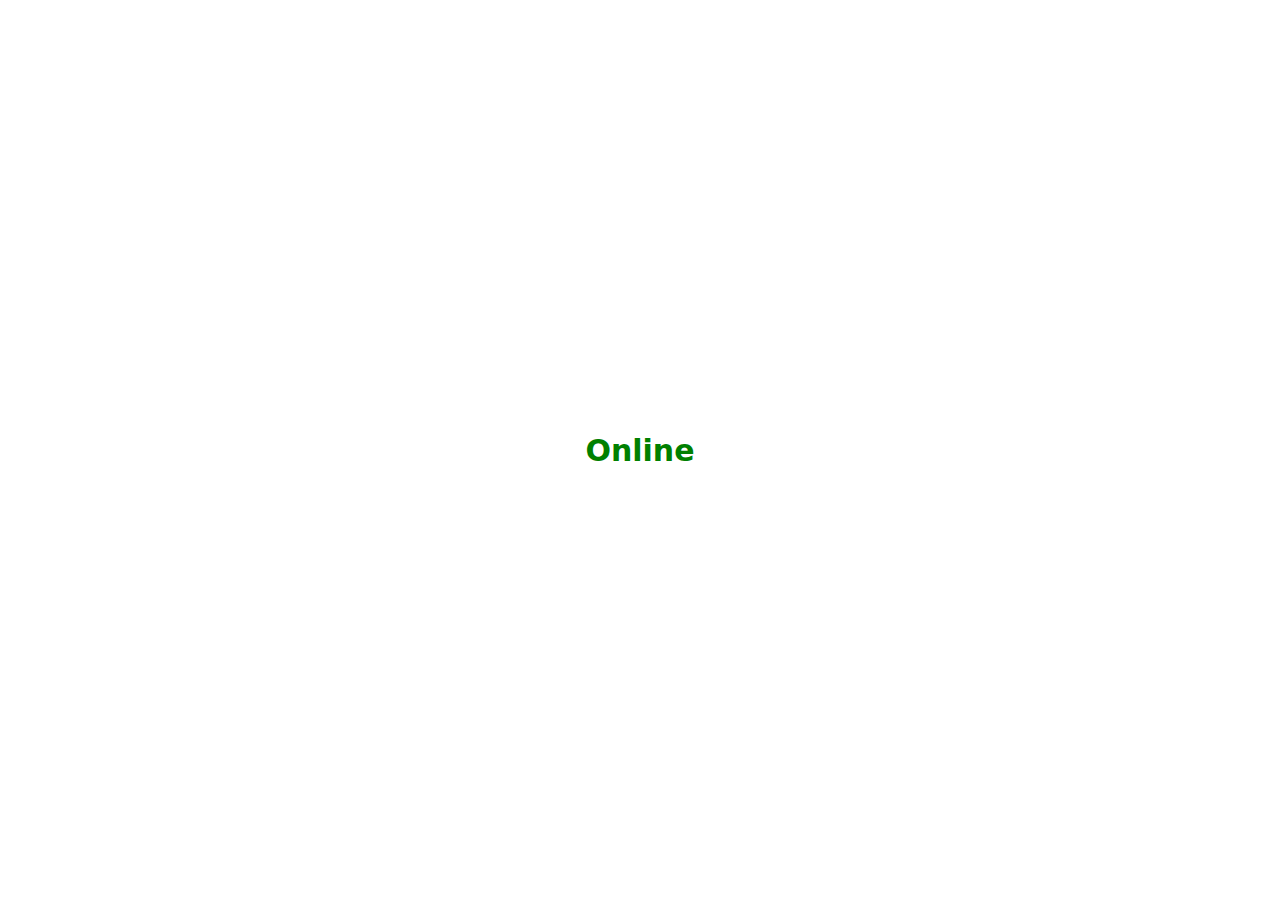
==== commit 75eb5add: "Update index.html" ====
--- a/index.html
+++ b/index.html
@@ -1,15 +1,15 @@
 <!DOCTYPE html>
 <html>
-
 <head>
   <meta charset="UTF-8">
   <meta name="viewport" content="width=device-width, initial-scale=1">
-  <meta http-equiv="refresh" content="5"/>
-  <title></title>
+  <link rel="stylesheet" href="style.css">
 </head>
-
 <body>
-  <h1>Gold 4x</h1>
+  <div class="container">
+    <h2 class="title"></h2>
+  </div>
+  <script src="main.js"></script>
 </body>
 
 </html>
--- a/style.css
+++ b/style.css
@@ -0,0 +1,18 @@
+*{
+  margin: 0;
+  padding: 0;
+}
+body{
+  height: 100vh;
+  width: 100%;
+  display: flex;
+  align-items: center;
+  justify-content: center;
+  font-family: system-ui;
+}
+.title{
+  font-size: 30px;
+}
+.hide{
+  display: none;
+}
